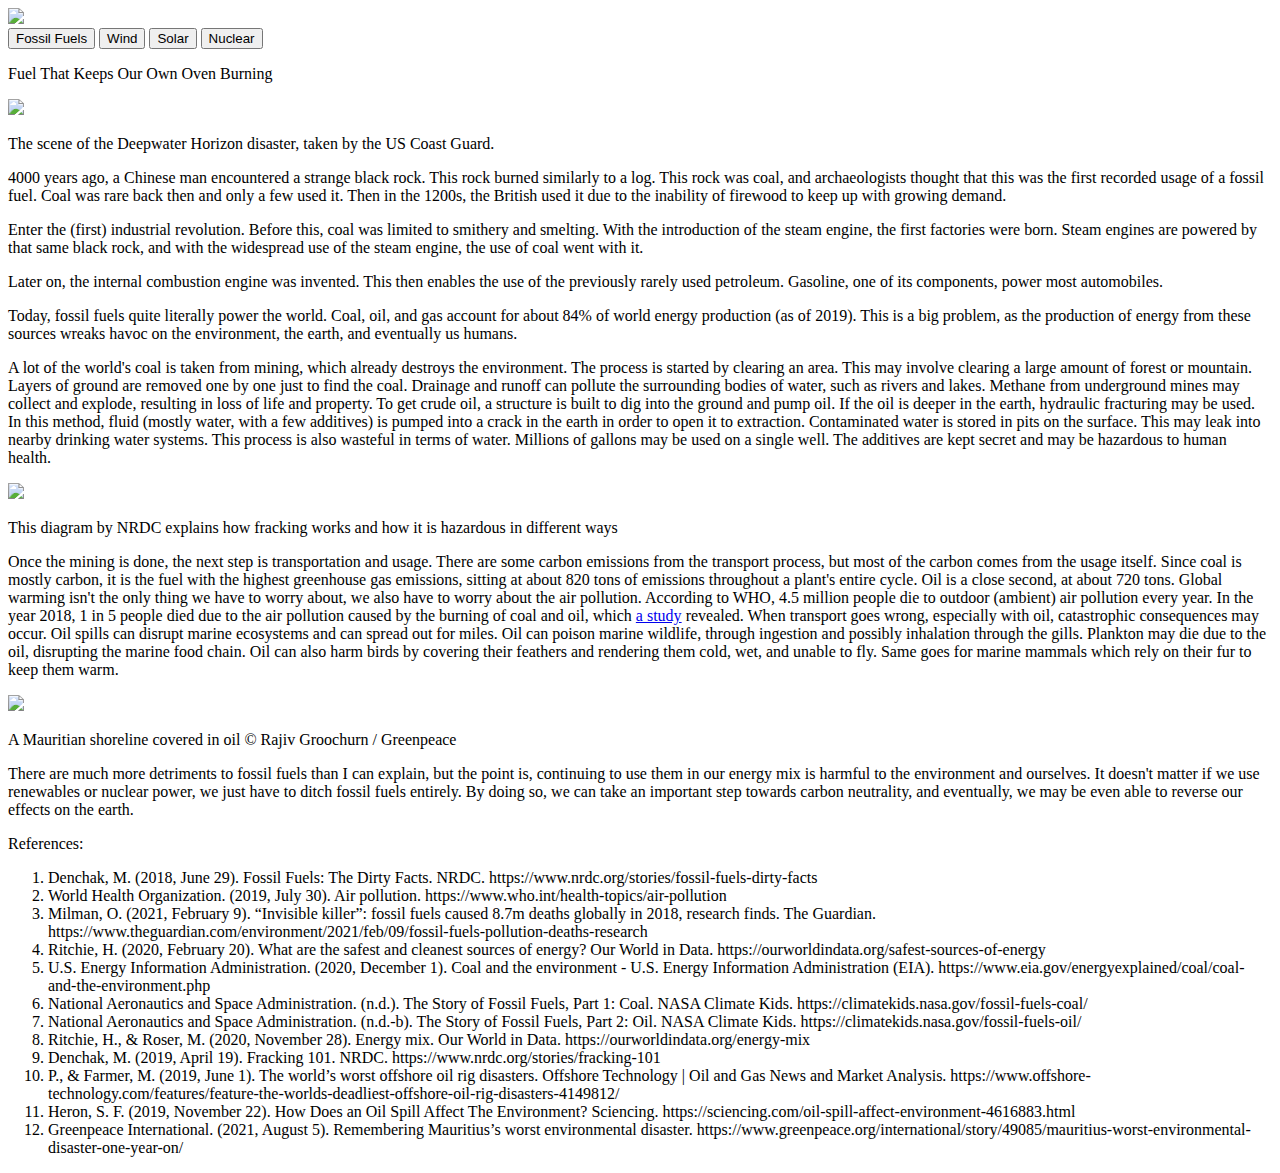
==== htdocs/subpage1.html @ cc93e7b8 "Reuploaded" ====
<!DOCTYPE html>
<html>
	<head>
		<title>Fuel That Keeps Our Own Oven Burning</title>
		<link rel="stylesheet" href="css/styles.css">
		<link rel="apple-touch-icon" sizes="180x180" href="images/apple-touch-icon.png">
		<link rel="icon" type="image/png" sizes="32x32" href="images/favicon-32x32.png">
		<link rel="icon" type="image/png" sizes="16x16" href="images/favicon-16x16.png">
		<link rel="manifest" href="images/site.webmanifest">
		<link rel="mask-icon" href="images/safari-pinned-tab.svg" color="#5bbad5">
		<link rel="shortcut icon" href="images/favicon.ico">
		<meta name="msapplication-TileColor" content="#da532c">
		<meta name="msapplication-config" content="images/browserconfig.xml">
		<meta name="theme-color" content="#ffffff">
		<meta charset="UTF-8">
		<meta name="author" content="Manalaysay, Myk Xian Carl M.">
		<meta name="keywords" content="Fossil Fuels, Coal, Oil, Disaster, Harms">
		<meta name="revised" content="17-11-2021">
	</head>
	<body>
		<header class="header">
			<div class="headercont"> 
				<a href="index.html"><img src="images/greenforward.png" class="logo"></a>
				<div class="nav">
					<a href="subpage1.html"><button class="navcont">Fossil Fuels</button></a>
					<button class="navcont">Wind</button>
					<button class="navcont">Solar</button>
					<button class="navcont">Nuclear</button>
				</div>
			</div>
		</header>
		
		<div class="subpagecont">
			<div class="headline">
				<p>Fuel That Keeps Our Own Oven Burning</p>
			</div>
			<img src="images/deepwater.jpg" class="headlinimg">
			<figcaption class="caption">
				<p>The scene of the Deepwater Horizon disaster, taken by the US Coast Guard.</p>
			</figcaption>
			<article class="articont">
				<p>4000 years ago, a Chinese man encountered a strange black rock. This rock burned similarly to a log. This rock was coal, and archaeologists thought that this was the first recorded usage of a fossil fuel.
				Coal was rare back then and only a few used it. Then in the 1200s, the British used it due to the inability of firewood to keep up with growing demand.</p>

				<p>Enter the (first) industrial revolution. Before this, coal was limited to smithery and smelting. With the introduction of the steam engine, the first factories were born.
				Steam engines are powered by that same black rock, and with the widespread use of the steam engine, the use of coal went with it.</p>

				<p>Later on, the internal combustion engine was invented. This then enables the use of the previously rarely used petroleum.
				Gasoline, one of its components, power most automobiles.</p>

				<p>Today, fossil fuels quite literally power the world. Coal, oil, and gas account for about 84% of world energy production (as of 2019). 
				This is a big problem, as the production of energy from these sources wreaks havoc on the environment, the earth, and eventually us humans.</p>

				<p>A lot of the world's coal is taken from mining, which already destroys the environment. The process is started by clearing an area. 
				This may involve clearing a large amount of forest or mountain. Layers of ground are removed one by one just to find the coal.
				Drainage and runoff can pollute the surrounding bodies of water, such as rivers and lakes. Methane from underground mines may collect and explode, resulting in loss of life and property.
				To get crude oil, a structure is built to dig into the ground and pump oil. If the oil is deeper in the earth, hydraulic fracturing may be used.
				In this method, fluid (mostly water, with a few additives) is pumped into a crack in the earth in order to open it to extraction.
				Contaminated water is stored in pits on the surface. This may leak into nearby drinking water systems. This process is also wasteful in terms of water.
				Millions of gallons may be used on a single well. The additives are kept secret and may be hazardous to human health.</p>
				
				<img class="chart" src="images/frackingnrdc.png">
				<p class="chartcaption">This diagram by NRDC explains how fracking works and how it is hazardous in different ways</p>
				
				<p>Once the mining is done, the next step is transportation and usage. There are some carbon emissions from the transport process, but most of the carbon comes from the usage itself.
				Since coal is mostly carbon, it is the fuel with the highest greenhouse gas emissions, sitting at about 820 tons of emissions throughout a plant's entire cycle. Oil is a close second, 
				at about 720 tons. Global warming isn't the only thing we have to worry about, we also have to worry about the air pollution. According to WHO, 4.5 million people die to outdoor (ambient)
				air pollution every year. In the year 2018, 1 in 5 people died due to the air pollution caused by the burning of coal and oil, which <a href="https://www.sciencedirect.com/science/article/abs/pii/S0013935121000487">a study</a> revealed.
				When transport goes wrong, especially with oil, catastrophic consequences may occur. Oil spills can disrupt marine ecosystems and can spread out for miles. Oil can poison marine wildlife,
				through ingestion and possibly inhalation through the gills. Plankton may die due to the oil, disrupting the marine food chain. Oil can also harm birds by covering their feathers and rendering them cold, wet, and unable to fly.
				Same goes for marine mammals which rely on their fur to keep them warm.</p>
				
				<img src="images/shorespill.jpg" class="chart">
				<p class="chartcaption">A Mauritian shoreline covered in oil © Rajiv Groochurn / Greenpeace</p>
				
				<p>There are much more detriments to fossil fuels than I can explain, but the point is, continuing to use them in our energy mix is harmful to the environment and ourselves.
				It doesn't matter if we use renewables or nuclear power, we just have to ditch fossil fuels entirely. By doing so, we can take an important step towards carbon neutrality, and eventually,
				we may be even able to reverse our effects on the earth.</p>				
			</article>
			
			<footer class="footer">
				<p>References:</p>
				<ol class="references">
					<li>Denchak, M. (2018, June 29). Fossil Fuels: The Dirty Facts. NRDC. https://www.nrdc.org/stories/fossil-fuels-dirty-facts</li>
					<li>World Health Organization. (2019, July 30). Air pollution. https://www.who.int/health-topics/air-pollution</li>
					<li>Milman, O. (2021, February 9). “Invisible killer”: fossil fuels caused 8.7m deaths globally in 2018, research finds. The Guardian. https://www.theguardian.com/environment/2021/feb/09/fossil-fuels-pollution-deaths-research</li>
					<li>Ritchie, H. (2020, February 20). What are the safest and cleanest sources of energy? Our World in Data. https://ourworldindata.org/safest-sources-of-energy</li>
					<li>U.S. Energy Information Administration. (2020, December 1). Coal and the environment - U.S. Energy Information Administration (EIA). https://www.eia.gov/energyexplained/coal/coal-and-the-environment.php</li>
					<li>National Aeronautics and Space Administration. (n.d.). The Story of Fossil Fuels, Part 1: Coal. NASA Climate Kids. https://climatekids.nasa.gov/fossil-fuels-coal/</li>
					<li>National Aeronautics and Space Administration. (n.d.-b). The Story of Fossil Fuels, Part 2: Oil. NASA Climate Kids. https://climatekids.nasa.gov/fossil-fuels-oil/</li>
					<li>Ritchie, H., &amp; Roser, M. (2020, November 28). Energy mix. Our World in Data. https://ourworldindata.org/energy-mix</li>
					<li>Denchak, M. (2019, April 19). Fracking 101. NRDC. https://www.nrdc.org/stories/fracking-101</li>
					<li>P., &amp; Farmer, M. (2019, June 1). The world’s worst offshore oil rig disasters. Offshore Technology | Oil and Gas News and Market Analysis. https://www.offshore-technology.com/features/feature-the-worlds-deadliest-offshore-oil-rig-disasters-4149812/</li>
					<li>Heron, S. F. (2019, November 22). How Does an Oil Spill Affect The Environment? Sciencing. https://sciencing.com/oil-spill-affect-environment-4616883.html</li>
					<li>Greenpeace International. (2021, August 5). Remembering Mauritius’s worst environmental disaster. https://www.greenpeace.org/international/story/49085/mauritius-worst-environmental-disaster-one-year-on/</li>
				</ol>
			</footer>
		</div>
	</body>
</html>
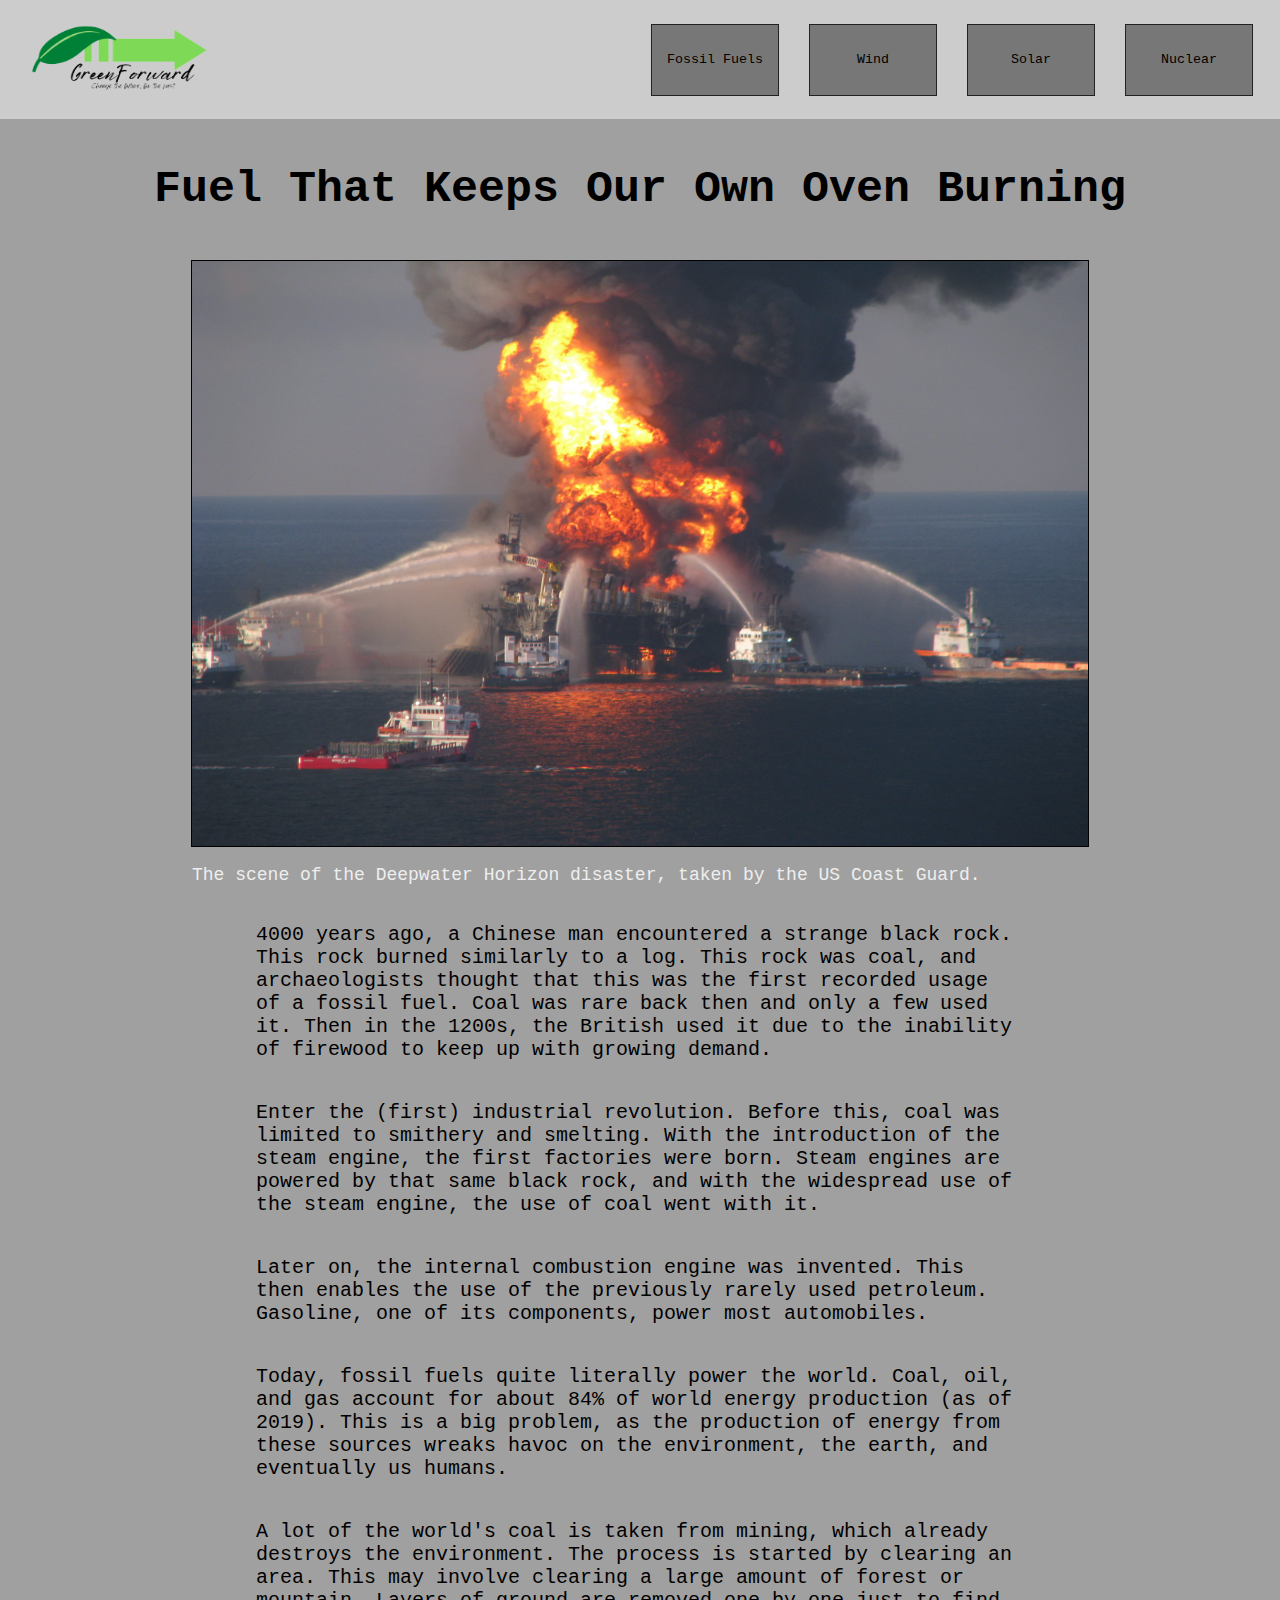
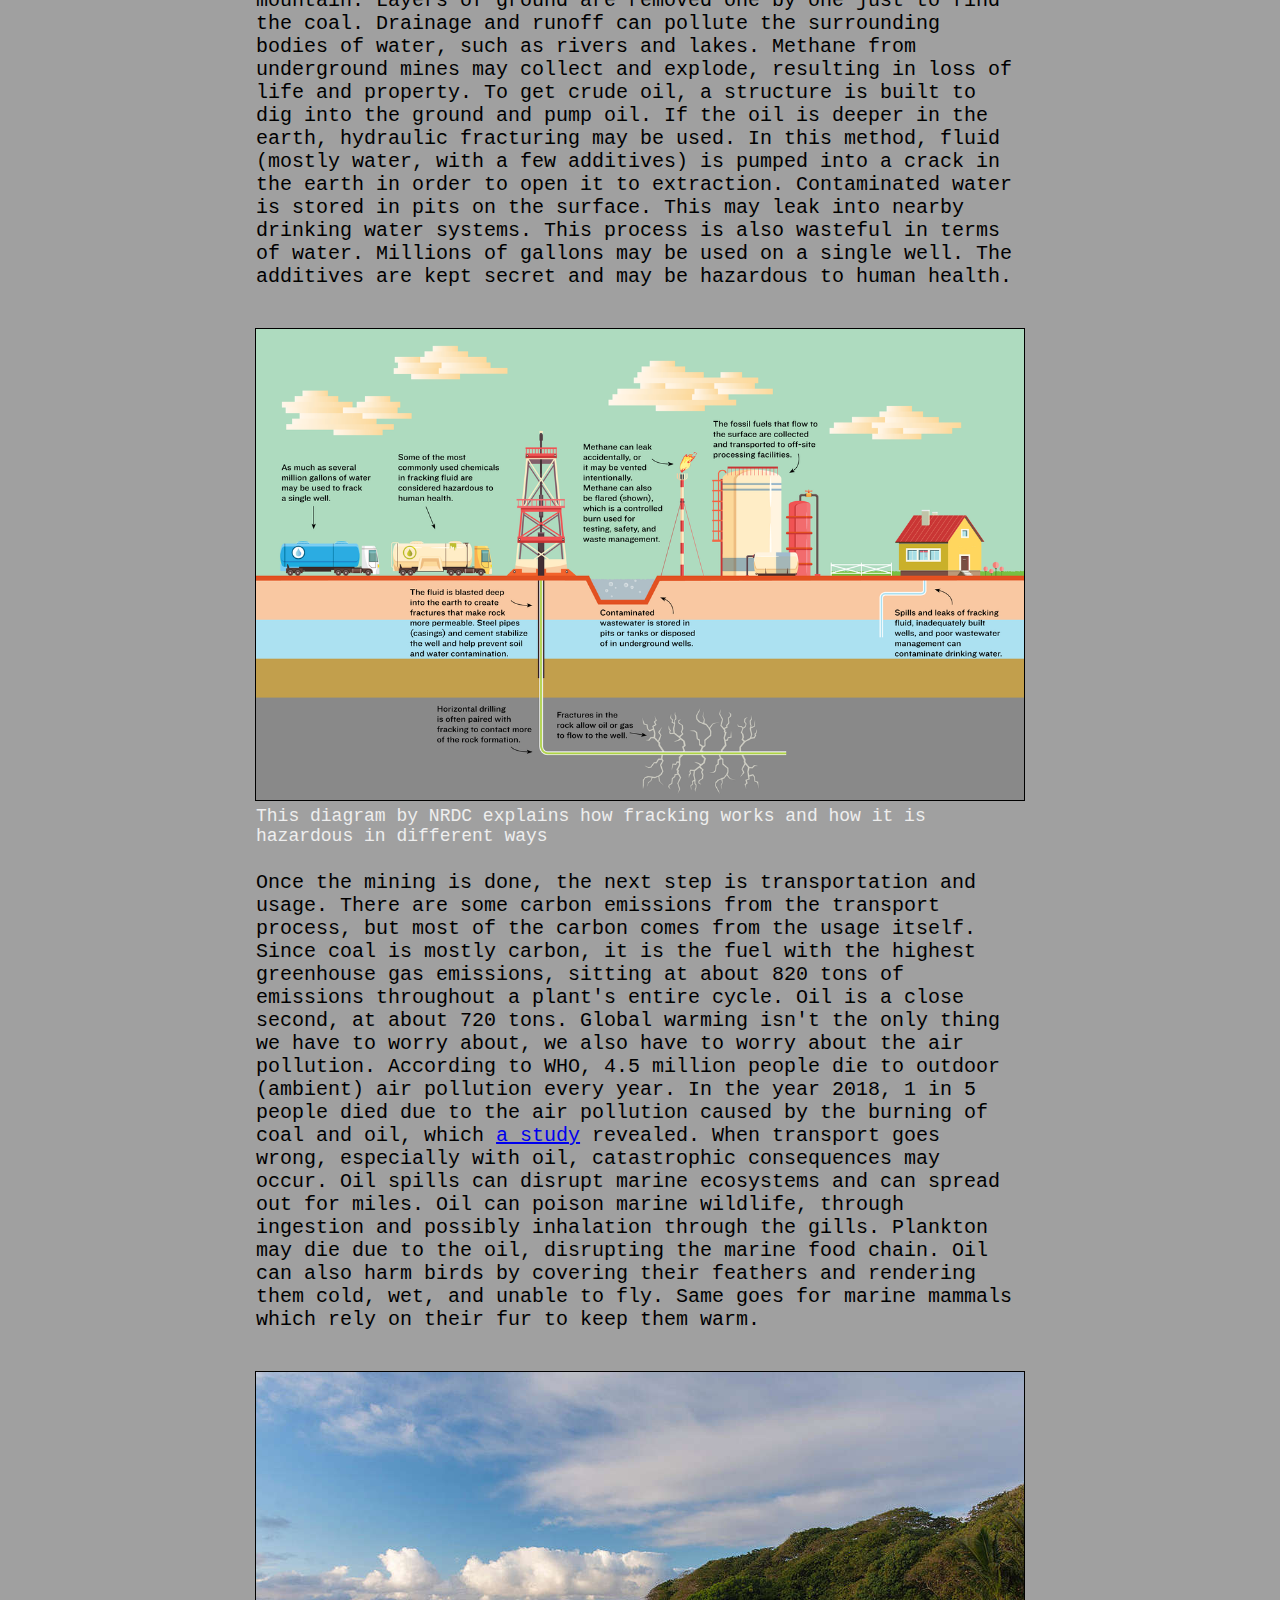
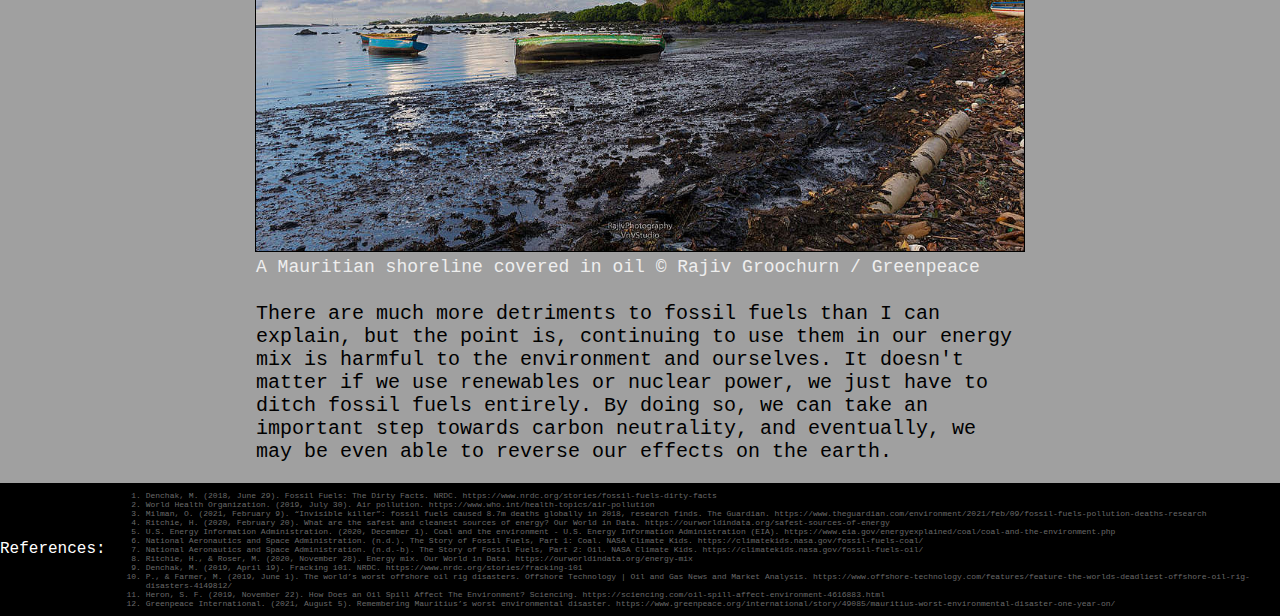
==== commit 355560aa: "Fixed File Paths" ====
--- a/htdocs/subpage1.html
+++ b/htdocs/subpage1.html
@@ -2,7 +2,7 @@
 <html>
 	<head>
 		<title>Fuel That Keeps Our Own Oven Burning</title>
-		<link rel="stylesheet" href="css/styles.css">
+		<link rel="stylesheet" href="../css/styles.css">
 		<link rel="apple-touch-icon" sizes="180x180" href="images/apple-touch-icon.png">
 		<link rel="icon" type="image/png" sizes="32x32" href="images/favicon-32x32.png">
 		<link rel="icon" type="image/png" sizes="16x16" href="images/favicon-16x16.png">
@@ -20,7 +20,7 @@
 	<body>
 		<header class="header">
 			<div class="headercont"> 
-				<a href="index.html"><img src="images/greenforward.png" class="logo"></a>
+				<a href="../index.html"><img src="../images/greenforward.png" class="logo"></a>
 				<div class="nav">
 					<a href="subpage1.html"><button class="navcont">Fossil Fuels</button></a>
 					<button class="navcont">Wind</button>
@@ -34,7 +34,7 @@
 			<div class="headline">
 				<p>Fuel That Keeps Our Own Oven Burning</p>
 			</div>
-			<img src="images/deepwater.jpg" class="headlinimg">
+			<img src="../images/deepwater.jpg" class="headlinimg">
 			<figcaption class="caption">
 				<p>The scene of the Deepwater Horizon disaster, taken by the US Coast Guard.</p>
 			</figcaption>
@@ -59,7 +59,7 @@
 				Contaminated water is stored in pits on the surface. This may leak into nearby drinking water systems. This process is also wasteful in terms of water.
 				Millions of gallons may be used on a single well. The additives are kept secret and may be hazardous to human health.</p>
 				
-				<img class="chart" src="images/frackingnrdc.png">
+				<img class="chart" src="../images/frackingnrdc.png">
 				<p class="chartcaption">This diagram by NRDC explains how fracking works and how it is hazardous in different ways</p>
 				
 				<p>Once the mining is done, the next step is transportation and usage. There are some carbon emissions from the transport process, but most of the carbon comes from the usage itself.
@@ -70,7 +70,7 @@
 				through ingestion and possibly inhalation through the gills. Plankton may die due to the oil, disrupting the marine food chain. Oil can also harm birds by covering their feathers and rendering them cold, wet, and unable to fly.
 				Same goes for marine mammals which rely on their fur to keep them warm.</p>
 				
-				<img src="images/shorespill.jpg" class="chart">
+				<img src="../images/shorespill.jpg" class="chart">
 				<p class="chartcaption">A Mauritian shoreline covered in oil © Rajiv Groochurn / Greenpeace</p>
 				
 				<p>There are much more detriments to fossil fuels than I can explain, but the point is, continuing to use them in our energy mix is harmful to the environment and ourselves.
@@ -97,4 +97,4 @@
 			</footer>
 		</div>
 	</body>
-</html>+</html>
--- a/css/styles.css
+++ b/css/styles.css
@@ -0,0 +1,274 @@
+body, html {
+	font-family:"Andalé Mono",Courier,monospace;
+	margin:0;
+	height:100%;
+}
+
+.header {
+	display:block;
+	background-color:#cccccc;
+	margin:0;
+}
+
+div.headercont {
+	display:flex;
+	flex-direction:row;
+	align-items:center;
+	justify-content:flex-start;
+	height:100%;
+	padding:12px;
+}
+
+img.logo {
+	height:10vh;
+	width:15vw;
+	flex-shrink:0;
+	margin-left:10px;
+}
+
+.navcont {
+	height:8vh;
+	width:10vw;
+	background-color:#777777;
+	text-align:center;
+	margin:0px 15px;
+	border:1px solid #222222;
+	transition-duration:0.5s;
+	font-family:"Andalé Mono",Courier,monospace;
+}
+
+.navcont:hover {
+	background-color:#555555;
+}
+
+.nav {
+	display:flex;
+	justify-content:flex-end;
+	align-items:center;
+	width:95vw;
+}
+
+.hero-image {
+  background-image:linear-gradient(rgba(0, 0, 0, 0.5), rgba(0, 0, 0, 0.2)), url(../images/shanghaismog.jpg);
+  height:75vh;
+  background-position: center;
+  background-repeat: no-repeat;
+  background-size: cover;
+  position: relative;
+}
+
+.hero-text {
+  text-align: center;
+  position: absolute;
+  top: 50%;
+  left: 50%;
+  transform: translate(-50%, -50%);
+  color: white;
+  font-size:25px;
+}
+
+.hero-text h1 {
+	font-size:50px;
+}
+
+.hero-text p {
+	color:black;
+	font-weight:bolder;
+}
+
+.learnmore {
+	text-align:center;
+	border:1px solid black;
+	color:#ffffff;
+	height:85vh;
+	display:flex;
+	flex-direction:column;
+	justify-content:center;
+	align-items:center;
+	font-size:45px;
+	background-image:linear-gradient(rgba(0,0,0,0.5),rgba(0,0,0,0.5)),url(../images/powerplant.jpg);
+	background-position:center;
+}
+
+.lmbutton {
+	background-color:#424242;
+	border:1px solid black;
+	text-align:center;
+	padding:10px;
+	font-size:28px;
+	transition-duration:0.5s;
+	font-family:"Andalé Mono",Courier,monospace;
+}
+
+.lmbutton:hover {
+	background-color:#888888;
+}
+
+/*alt refers to "alternatives" as in alternatives to coal energy*/
+
+.altheader {
+	font-size:40px;
+	grid-area:header;
+	text-align:center;
+}
+
+.altvidheader {
+	font-size:40px;
+	grid-area:vheader;
+	text-align:center;
+}
+
+.altname {
+	font-size:25px;
+	text-align:center;
+	grid-area:name;
+	margin:5px 5px;
+}
+
+.altdiv1 {
+	width:15vw;
+	text-align:center;
+	display:flex;
+	flex-direction:column;
+	justify-content:center;
+	margin:auto;
+	grid-area:wind;
+	border:1px solid black;
+	background-color:rgba(64, 64, 200, 0.5);
+	padding:10px;
+}
+
+.altdiv2 {
+	width:15vw;
+	text-align:center;
+	display:flex;
+	flex-direction:column;
+	justify-content:center;
+	margin:auto;
+	grid-area:sol;
+	border:1px solid black;
+	background-color:rgba(240, 128, 48, 0.6);
+	padding:10px;
+}
+
+.altdiv3 {
+	width:15vw;
+	text-align:center;
+	display:flex;
+	flex-direction:column;
+	justify-content:center;
+	margin:auto;
+	grid-area:nuc;
+	border:1px solid black;
+	background-color:rgba(153, 221, 153, 0.6);
+	padding:10px;
+}
+
+.altimg {
+	width:100%;
+	height:25vh;
+	border:1px solid black;
+	grid-area:img;
+}
+
+.altvid1 {
+	grid-area:one;
+	margin:auto;
+}
+
+.altvid2 {
+	grid-area:two;
+	margin:auto;
+}
+
+.altercontain {
+	display:grid;
+	grid-gap:10px;
+	width:100%;
+	background-image:linear-gradient(rgba(0,0,0,0.6),rgba(0,0,0,0.6)),url(../images/forestwwf.jpg);
+	background-position: center;
+	background-repeat: no-repeat;
+	background-size: cover;
+	grid-template-areas:
+		'header header header'
+		'name name name'
+		'img img img'
+		'wind sol nuc'
+		'vheader vheader vheader'
+		'one one one'
+		'two two two';
+	padding:30px 0px;
+	color:white;
+}
+
+.footer {
+	display:flex;
+	flex-direction:row;
+	justify-content:center;
+	align-items:center;
+	width:100%;
+	background-color:black;
+	color:white;
+}
+
+.references {
+	font-size:8px;
+	color:#696969;
+}
+
+/*subpage styles*/
+
+.subpagecont {
+	display:flex;
+	background-color:#a0a0a0;
+	flex-direction:column;
+	justify-content:space-between;
+	align-items:center;
+}
+
+.headline {
+	font-size:45px;
+	text-align:center;
+	color:black;
+	font-weight:bolder;
+}
+
+.headlinimg {
+	width:70vw;
+	height:65vh;
+	border:1px solid black;
+}
+
+iframe {
+	margin:10px;
+}
+
+.caption {
+	width:70vw;
+	font-size:2vh;
+	color:#eeeeee;
+}
+
+.articont{
+	font-size:20px;
+	width:60vw;
+	display:flex;
+	flex-direction:column;
+	justify-content:center;
+	align-items:center;
+}
+
+.chart{
+	width:100%;
+	border:1px solid black;
+	margin:20px;
+	margin-bottom:0px;
+}
+
+.chartcaption{
+	width:100%;
+	font-size:2vh;
+	color:#eeeeee;
+	margin:5px;
+	text-align:left;
+}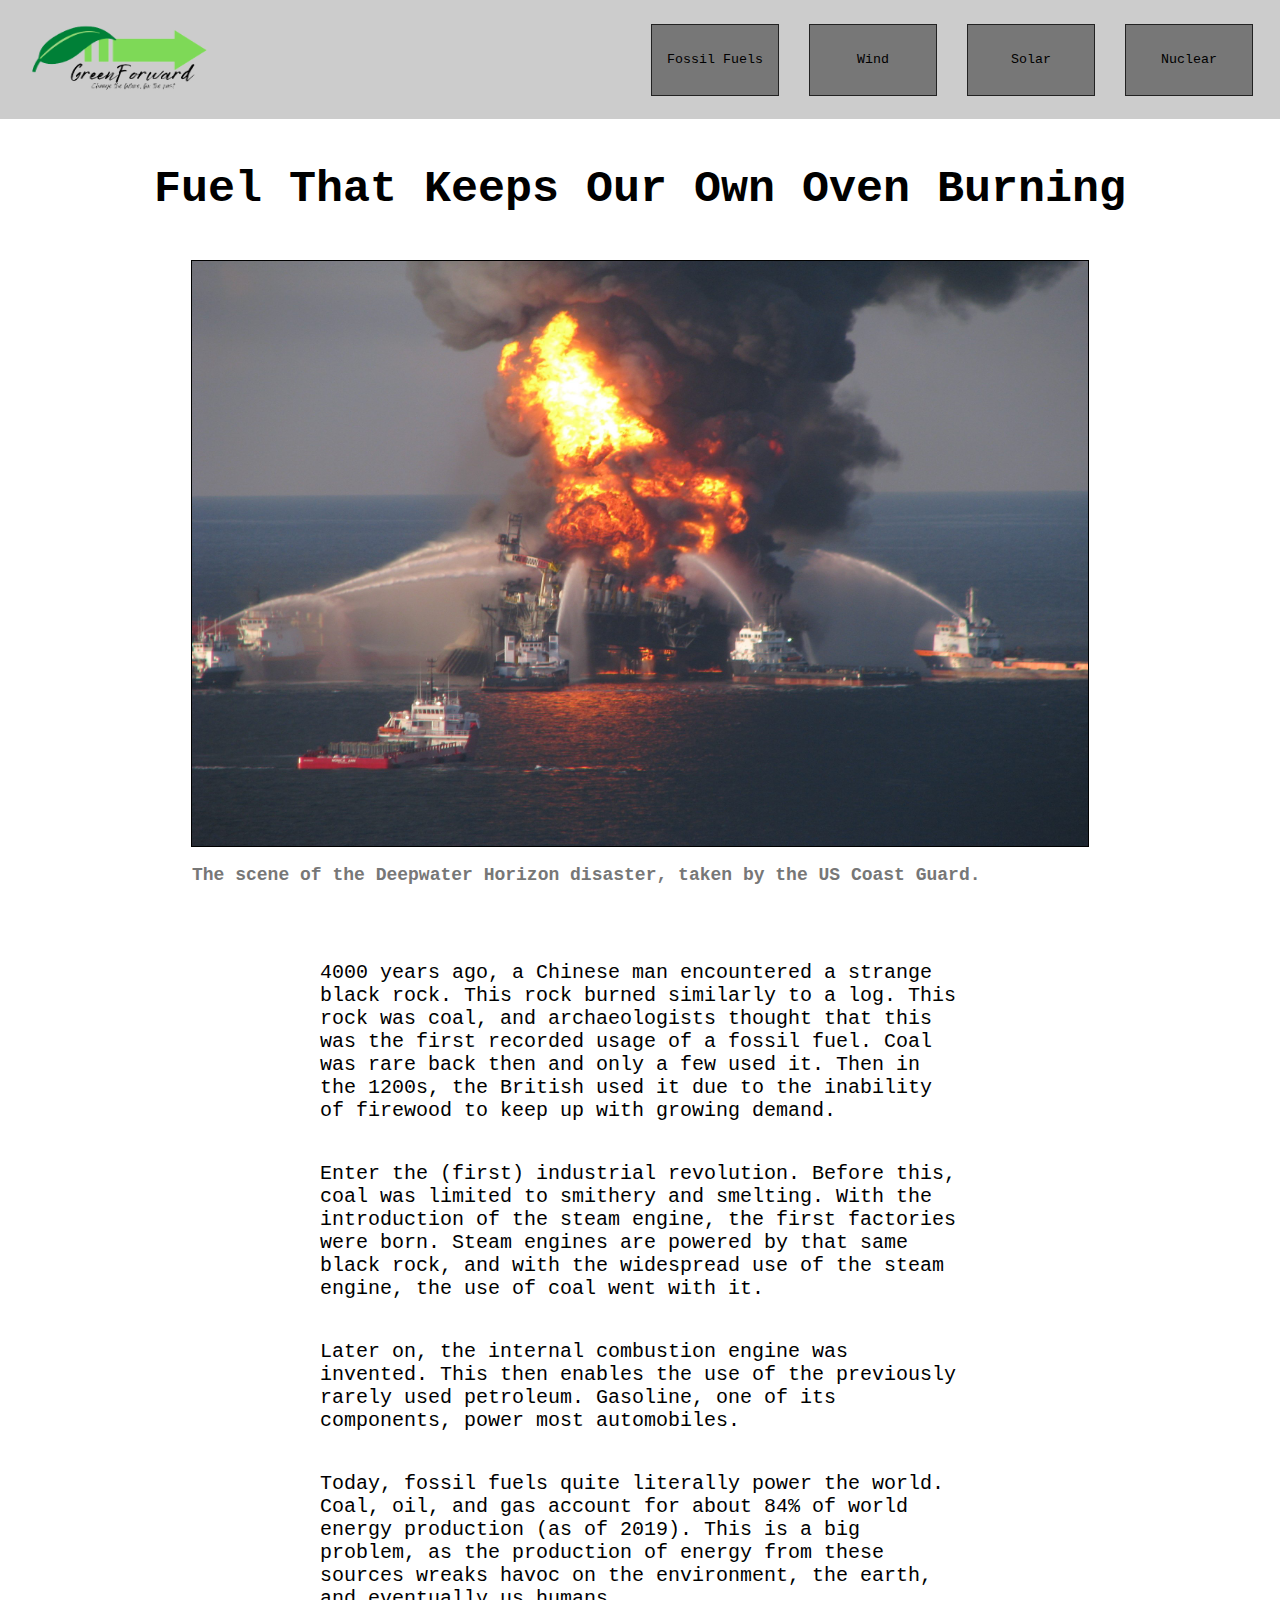
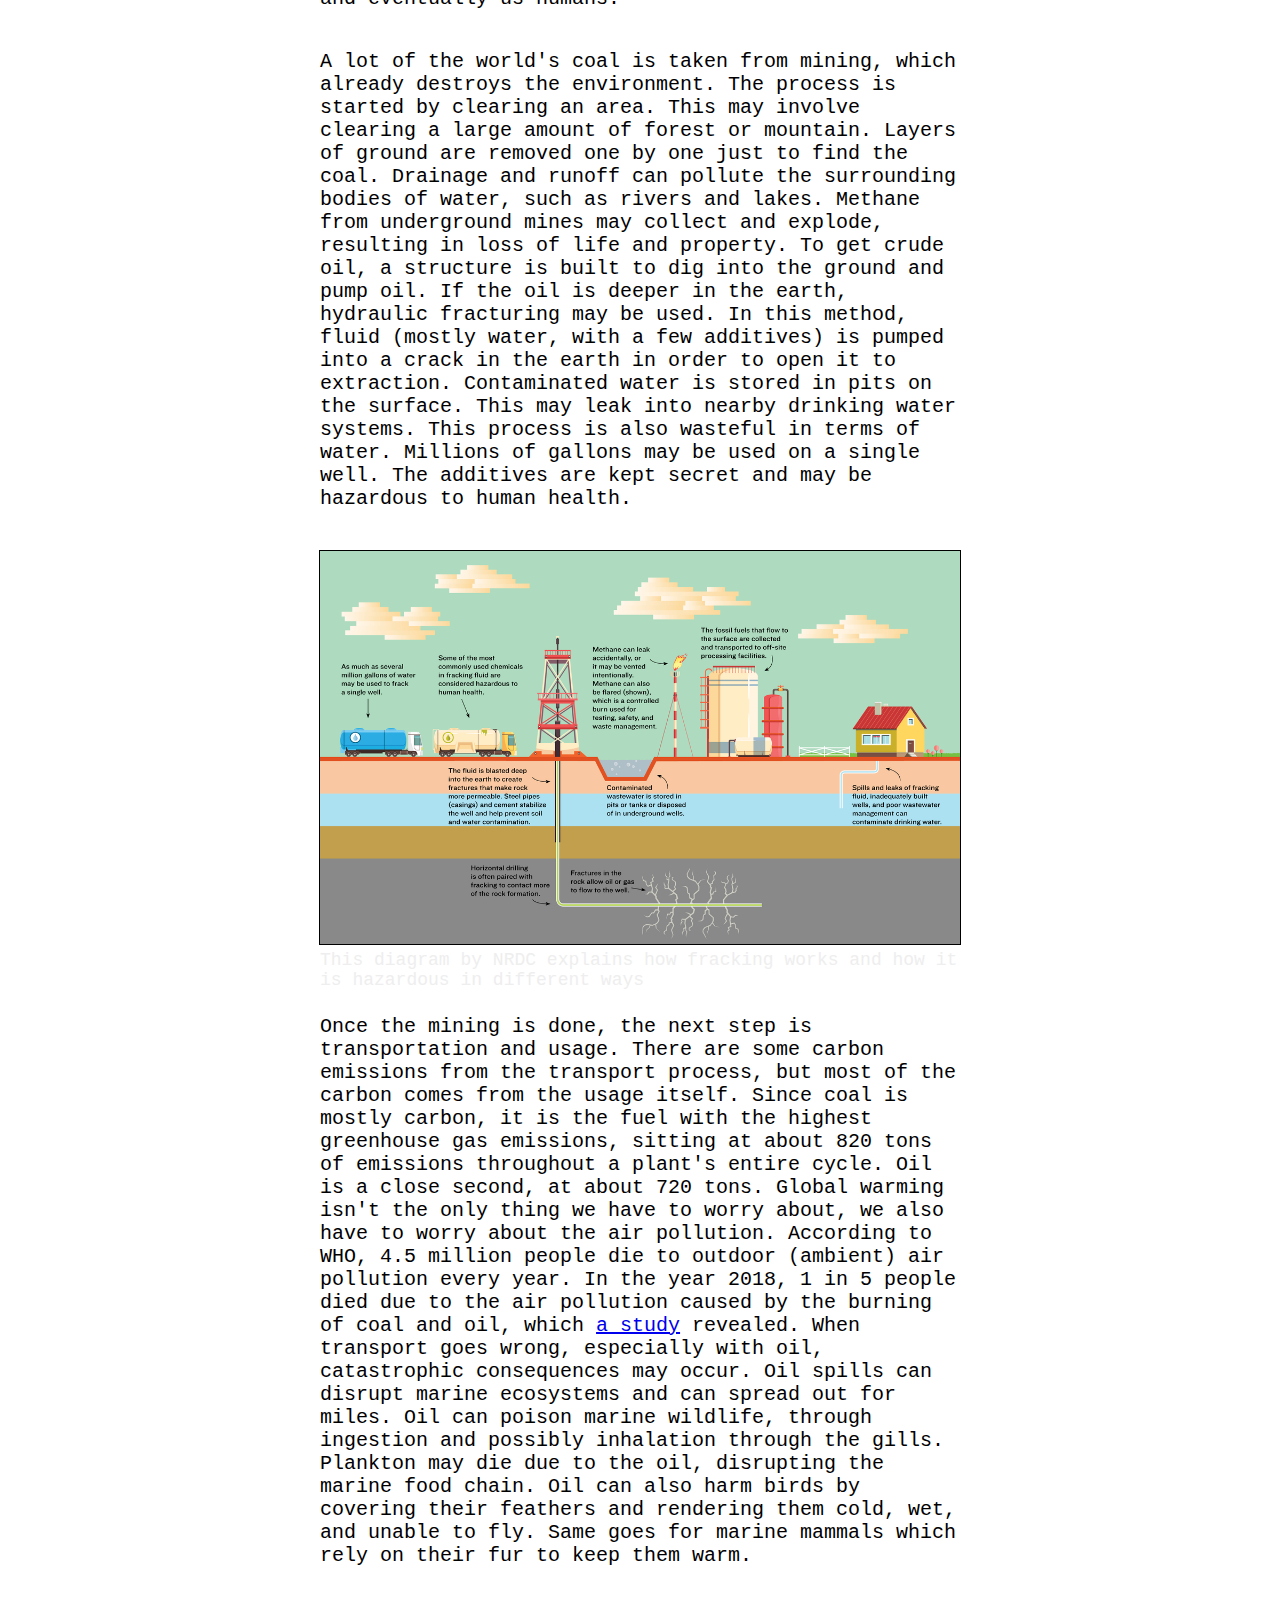
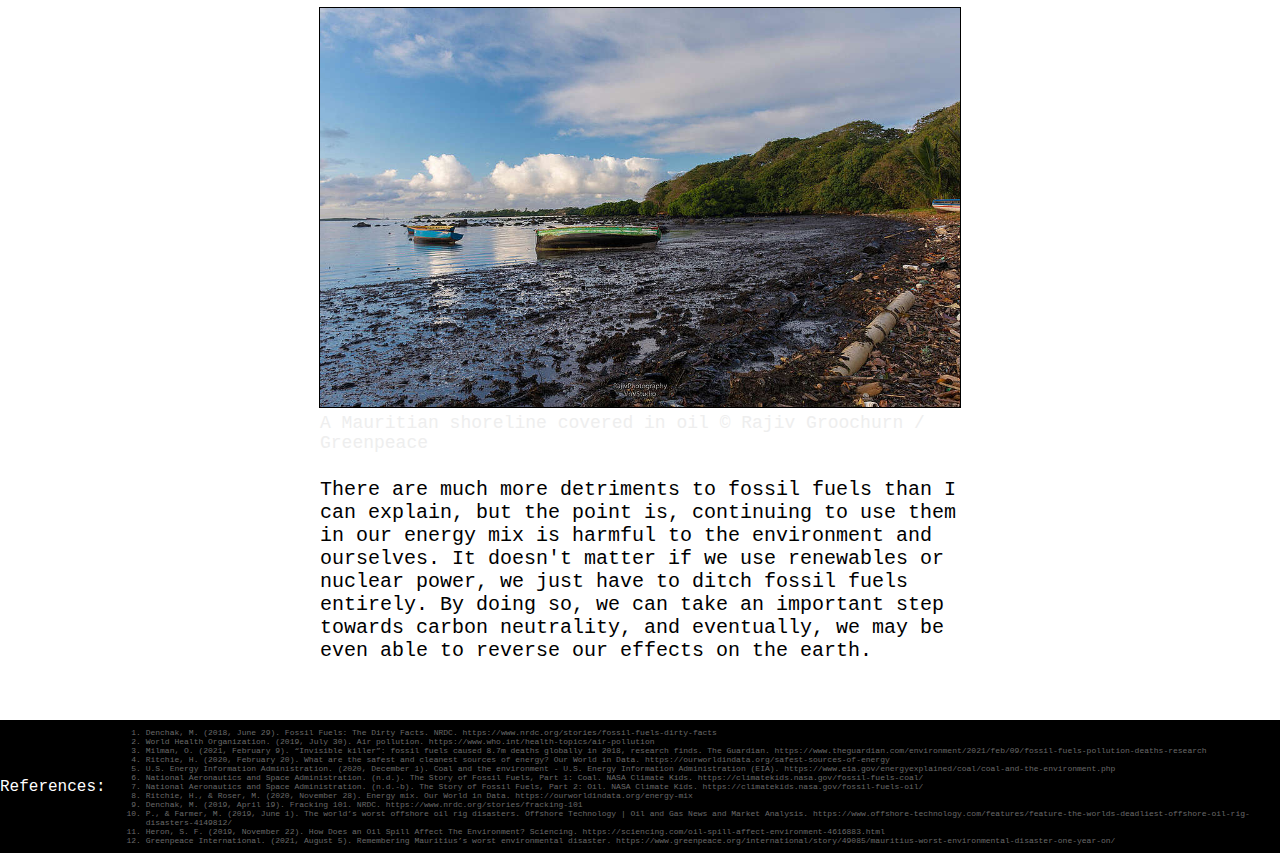
==== commit bc66d1f0: "Update subpage1.html" ====
--- a/htdocs/subpage1.html
+++ b/htdocs/subpage1.html
@@ -21,12 +21,12 @@
 		<header class="header">
 			<div class="headercont"> 
 				<a href="../index.html"><img src="../images/greenforward.png" class="logo"></a>
-				<div class="nav">
+				<nav class="nav">
 					<a href="subpage1.html"><button class="navcont">Fossil Fuels</button></a>
 					<button class="navcont">Wind</button>
 					<button class="navcont">Solar</button>
 					<button class="navcont">Nuclear</button>
-				</div>
+				</nav>
 			</div>
 		</header>
 		
--- a/css/styles.css
+++ b/css/styles.css
@@ -2,6 +2,24 @@
 	font-family:"Andalé Mono",Courier,monospace;
 	margin:0;
 	height:100%;
+}
+
+table {
+	border:3px solid gray;
+	border-collapse:collapse;
+}
+
+td,th {
+	padding:1vw;
+	border-bottom:1px solid black;
+}
+
+td:nth-child(odd),th:nth-child(odd){
+	background-color:lightgreen;
+}
+
+td:nth-child(even),th:nth-child(even){
+	background-color:tomato;
 }
 
 .header {
@@ -46,6 +64,7 @@
 	justify-content:flex-end;
 	align-items:center;
 	width:95vw;
+	position:sticky;
 }
 
 .hero-image {
@@ -220,10 +239,10 @@
 
 .subpagecont {
 	display:flex;
-	background-color:#a0a0a0;
 	flex-direction:column;
 	justify-content:space-between;
 	align-items:center;
+	position:relative;
 }
 
 .headline {
@@ -231,12 +250,14 @@
 	text-align:center;
 	color:black;
 	font-weight:bolder;
+	z-index:1;
 }
 
 .headlinimg {
 	width:70vw;
 	height:65vh;
 	border:1px solid black;
+	z-index:1;
 }
 
 iframe {
@@ -246,16 +267,26 @@
 .caption {
 	width:70vw;
 	font-size:2vh;
-	color:#eeeeee;
+	color:#777777;
+	font-weight:bold;
 }
 
 .articont{
 	font-size:20px;
-	width:60vw;
-	display:flex;
-	flex-direction:column;
-	justify-content:center;
-	align-items:center;
+	width:50vw;
+	display:flex;
+	flex-direction:column;
+	justify-content:center;
+	align-items:center;
+	z-index:5;
+	margin-bottom:3vw;
+	margin-top:3vw;
+}
+
+.sheader{
+	font-size:25px;
+	text-align:center;
+	font-weight:bold;
 }
 
 .chart{
@@ -271,4 +302,191 @@
 	color:#eeeeee;
 	margin:5px;
 	text-align:left;
-}+}
+
+.coalplant{
+	position:absolute;
+	bottom:0;
+	right:68vw;
+	background:url('../images/Powerplant.svg') no-repeat -1vw 4.3vw;
+	filter: brightness(50%);
+	z-index:3;
+	width:31.3vw;
+	height:20vw;
+	padding:0;
+}
+
+@keyframes vapor{
+	0% {bottom:20vh;}
+	10% {opacity:30%; bottom:40vh;}
+	20% {opacity:45%; bottom:60vh;}
+	30% {bottom:80vh; transform:scale(1.1);}
+	40% {bottom:100vh; transform:scale(1.2);}
+	50% {bottom:120vh; transform:scale(1.3));}
+	60% {bottom:140vh; transform:scale(1.4);}
+	70% {bottom:160vh; transform:scale(1.5); opacity:30%}
+	80% {bottom:180vh; transform:scale(1.6); opacity:15%}
+	90% {bottom:200vh; transform:scale(1.7); opacity:7.5%}
+	100% {bottom:220vh; transform:scale(1.8); opacity:0%;}
+}
+
+.smoke{
+	position:absolute;
+	bottom:0;
+	right:70vw;
+	background:url('../images/smoke2.svg') no-repeat -1vw 4.3vw;
+	filter: brightness(50%);
+	z-index:2;
+	width:30vw;
+	height:30vw;
+	padding:0;
+	opacity:0%;
+	animation: vapor 15s linear 0s infinite normal;
+}
+
+@keyframes rotation{
+	from{transform:rotate(0deg);}
+	to{transform:rotate(360deg);}
+}
+
+.pole{
+	position:absolute;
+	bottom:0;
+	right:43.2vw;
+	background:url('../images/pole.svg') no-repeat -1vw 4.3vw;
+	z-index:1;
+	width:31.3vw;
+	height:20vw;
+	padding:0;
+	filter:brightness(80%);
+}
+
+.mill{
+	position:absolute;
+	bottom:3vw;
+	right:58.2vw;
+	background:url('../images/mill.svg') no-repeat -3px -7px;
+	background-size:cover;
+	z-index:2;
+	width:20vw;
+	height:20vw;
+	padding:0;
+	animation: rotation 20s linear 0s infinite normal;
+	filter:brightness(80%);
+}
+
+.hill {
+	position:absolute;
+	bottom:0vw;
+	background:url('../images/hills.svg') no-repeat;
+	background-size:cover;
+	z-index:0;
+	width:100%;
+	height:40vw;
+	padding:0;
+	filter:brightness(80%);
+}
+
+.panelr1 {
+	position:relative;
+	bottom:0vw;
+	left:2.5vw;
+	background:url('../images/panel.svg') repeat-x center;
+	z-index:3;
+	width:90vw;
+	height:10vw;
+	padding:0;
+	transform:skew(20deg);
+	filter:brightness(70%);
+	margin:0;
+	padding:0;
+}
+
+.panelr2 {
+	position:absolute;
+	bottom:1vw;
+	right:8vw;
+	background:url('../images/panel.svg') repeat-x center;
+	z-index:2;
+	width:90vw;
+	height:10vw;
+	padding:0;
+	transform:skew(20deg);
+	filter:brightness(60%);
+}
+
+.panelr3 {
+	position:absolute;
+	bottom:2vw;
+	left:2.5vw;
+	background:url('../images/panel.svg') repeat-x center;
+	z-index:1;
+	width:90vw;
+	height:10vw;
+	padding:0;
+	transform:skew(20deg);
+	filter:brightness(50%);
+}
+
+.sun {
+	position:absolute;
+	top:49.8vw;
+	right:24.9vw;
+	background:url('../images/sun.svg') no-repeat center;
+	background-size:cover;
+	z-index:0;
+	width:10vw;
+	height:10vw;
+	padding:0;
+}
+
+.rays{
+	position:absolute;
+	top:40vw;
+	left:54.1vw;
+	background:url('../images/rays.svg') no-repeat center;
+	background-size:cover;
+	z-index:0;
+	width:30vw;
+	height:30vw;
+	padding:0;
+	animation: rotation 30s linear 0s infinite normal;
+	filter:brightness(100%);
+}
+
+.nucplant{
+	position:absolute;
+	bottom:-9.1vw;
+	right:68vw;
+	background:url('../images/nuclearplant.svg') no-repeat -1vw 4.3vw;
+	z-index:3;
+	width:32vw;
+	height:30vw;
+	padding:0;
+}
+
+.vapor1{
+	position:absolute;
+	bottom:-60vw;
+	right:68vw;
+	background:url('../images/vapor3.svg') no-repeat;
+	z-index:2;
+	width:30vw;
+	height:30vw;
+	padding:0;
+	opacity:0%;
+	animation: vapor 15s linear 0s infinite normal;
+}
+
+.vapor2{
+	position:absolute;
+	bottom:-60vw;
+	right:55vw;
+	background:url('../images/vapor2.svg') no-repeat;
+	z-index:2;
+	width:30vw;
+	height:30vw;
+	padding:0;
+	opacity:0%;
+	animation: vapor 15s linear 3s infinite normal;
+}
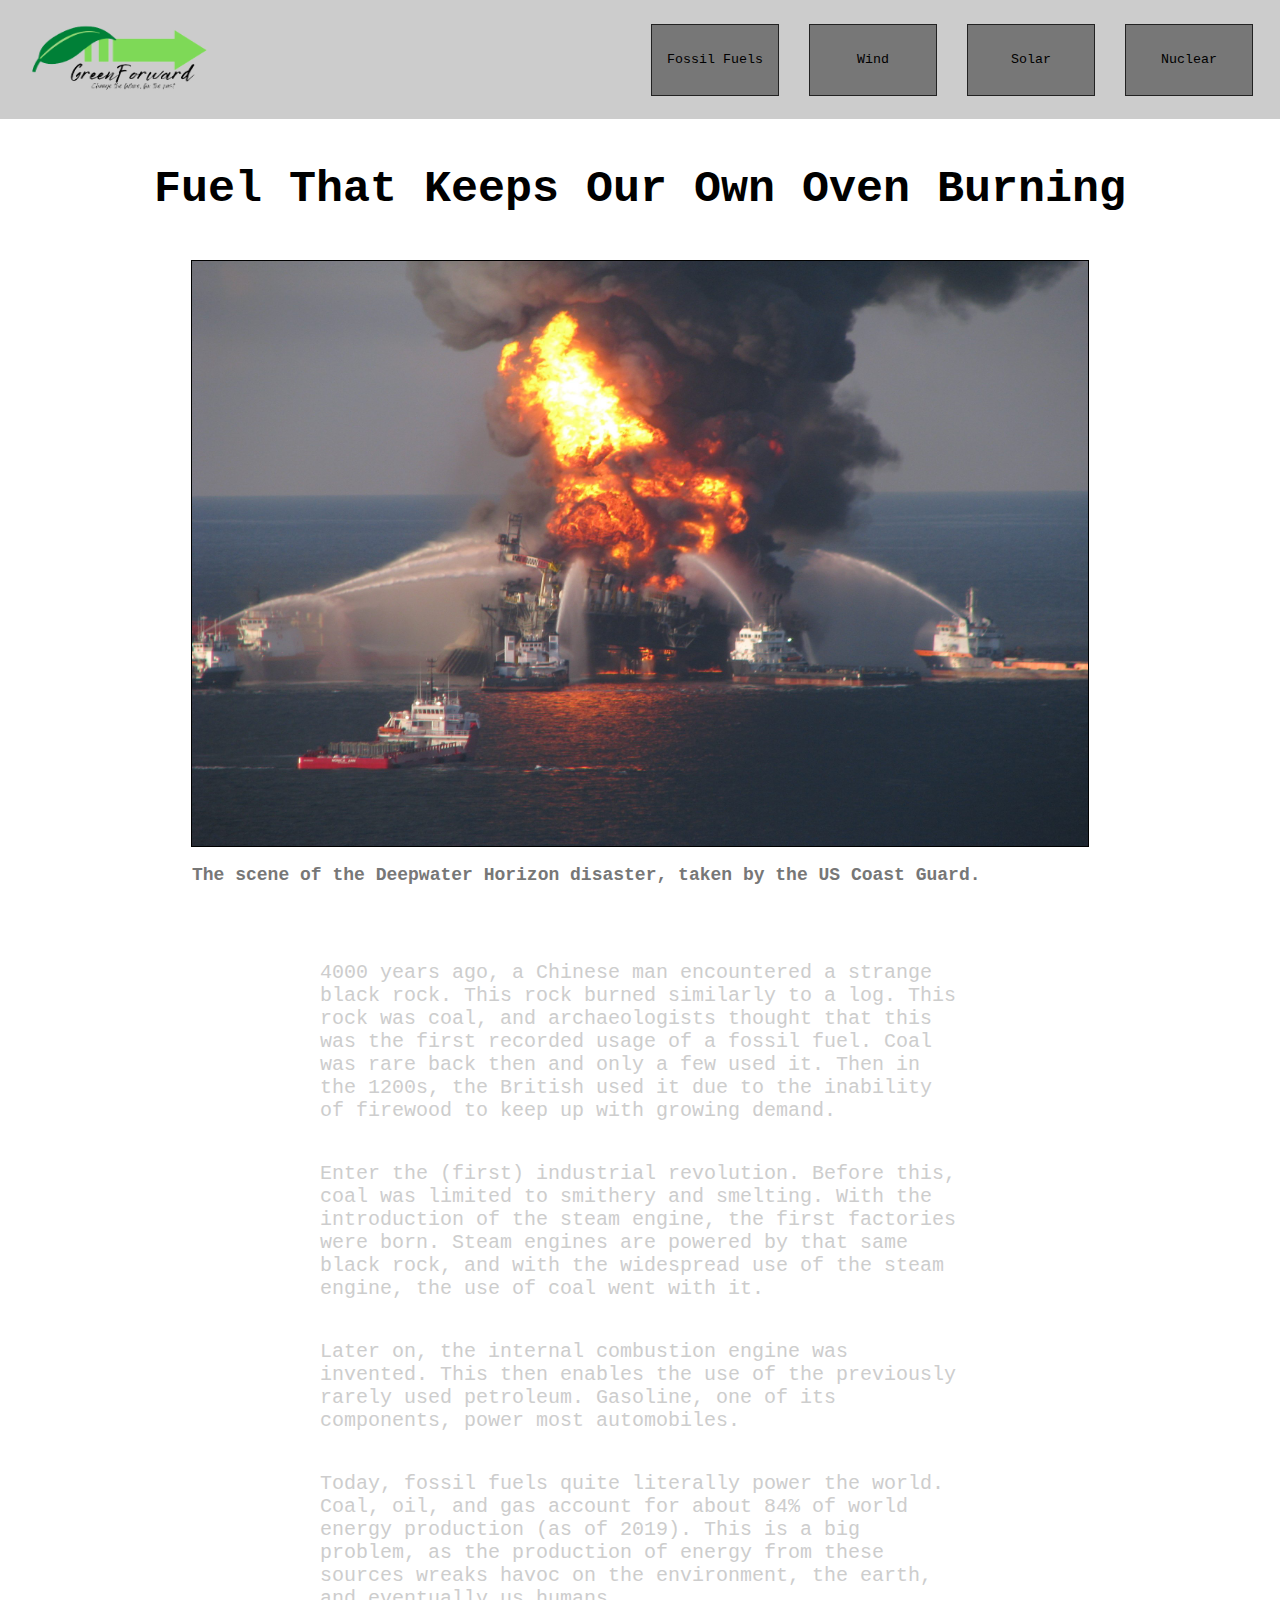
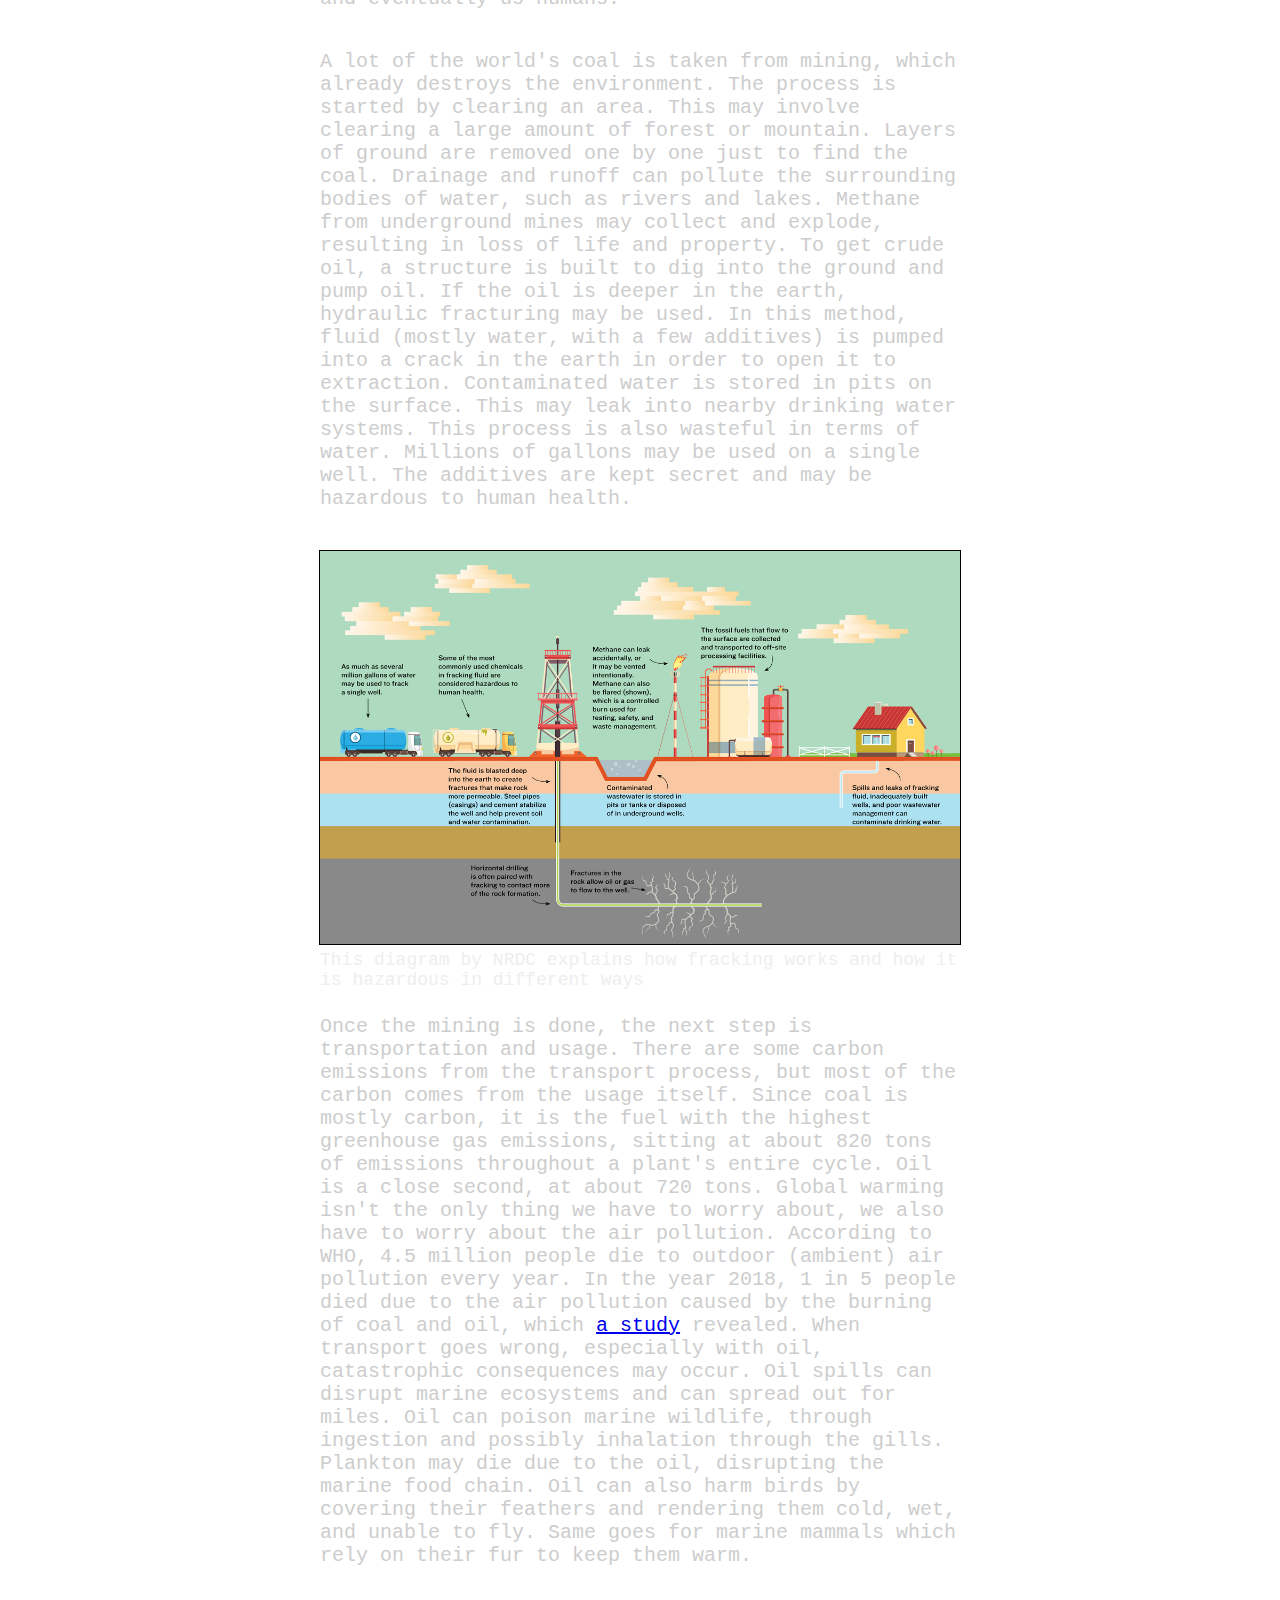
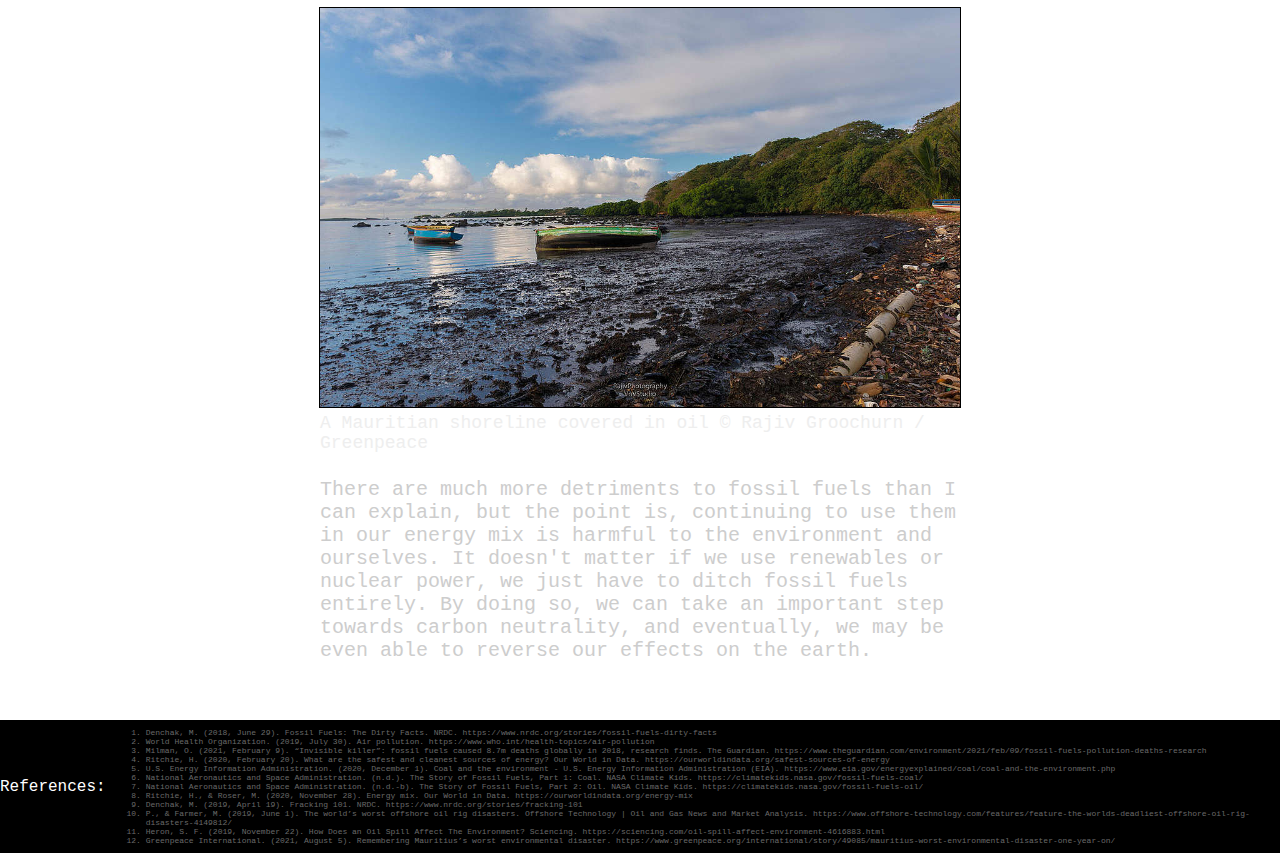
==== commit 3775af49: "Update subpage1.html" ====
--- a/htdocs/subpage1.html
+++ b/htdocs/subpage1.html
@@ -23,14 +23,14 @@
 				<a href="../index.html"><img src="../images/greenforward.png" class="logo"></a>
 				<nav class="nav">
 					<a href="subpage1.html"><button class="navcont">Fossil Fuels</button></a>
-					<button class="navcont">Wind</button>
-					<button class="navcont">Solar</button>
-					<button class="navcont">Nuclear</button>
+					<a href="subpage2.html"><button class="navcont">Wind</button></a>
+					<a href="subpage3.html"><button class="navcont">Solar</button></a>
+					<a href="subpage4.html"><button class="navcont">Nuclear</button></a>
 				</nav>
 			</div>
 		</header>
 		
-		<div class="subpagecont">
+		<div class="subpagecont" style="background-image: url('../images/coalbg.svg'); background-size:cover; background-position:center; background-origin:margin; color:#cdcdcd;">
 			<div class="headline">
 				<p>Fuel That Keeps Our Own Oven Burning</p>
 			</div>
--- a/css/styles.css
+++ b/css/styles.css
@@ -353,7 +353,7 @@
 	position:absolute;
 	bottom:0;
 	right:43.2vw;
-	background:url('../images/pole.svg') no-repeat -1vw 4.3vw;
+	background:url('../images/Pole.svg') no-repeat -1vw 4.3vw;
 	z-index:1;
 	width:31.3vw;
 	height:20vw;
@@ -378,7 +378,7 @@
 .hill {
 	position:absolute;
 	bottom:0vw;
-	background:url('../images/hills.svg') no-repeat;
+	background:url('../images/Hills.svg') no-repeat;
 	background-size:cover;
 	z-index:0;
 	width:100%;
@@ -391,7 +391,7 @@
 	position:relative;
 	bottom:0vw;
 	left:2.5vw;
-	background:url('../images/panel.svg') repeat-x center;
+	background:url('../images/Panel.svg') repeat-x center;
 	z-index:3;
 	width:90vw;
 	height:10vw;
@@ -406,7 +406,7 @@
 	position:absolute;
 	bottom:1vw;
 	right:8vw;
-	background:url('../images/panel.svg') repeat-x center;
+	background:url('../images/Panel.svg') repeat-x center;
 	z-index:2;
 	width:90vw;
 	height:10vw;
@@ -419,7 +419,7 @@
 	position:absolute;
 	bottom:2vw;
 	left:2.5vw;
-	background:url('../images/panel.svg') repeat-x center;
+	background:url('../images/Panel.svg') repeat-x center;
 	z-index:1;
 	width:90vw;
 	height:10vw;
@@ -444,7 +444,7 @@
 	position:absolute;
 	top:40vw;
 	left:54.1vw;
-	background:url('../images/rays.svg') no-repeat center;
+	background:url('../images/Rays.svg') no-repeat center;
 	background-size:cover;
 	z-index:0;
 	width:30vw;
@@ -458,7 +458,7 @@
 	position:absolute;
 	bottom:-9.1vw;
 	right:68vw;
-	background:url('../images/nuclearplant.svg') no-repeat -1vw 4.3vw;
+	background:url('../images/Nuclearplant.svg') no-repeat -1vw 4.3vw;
 	z-index:3;
 	width:32vw;
 	height:30vw;
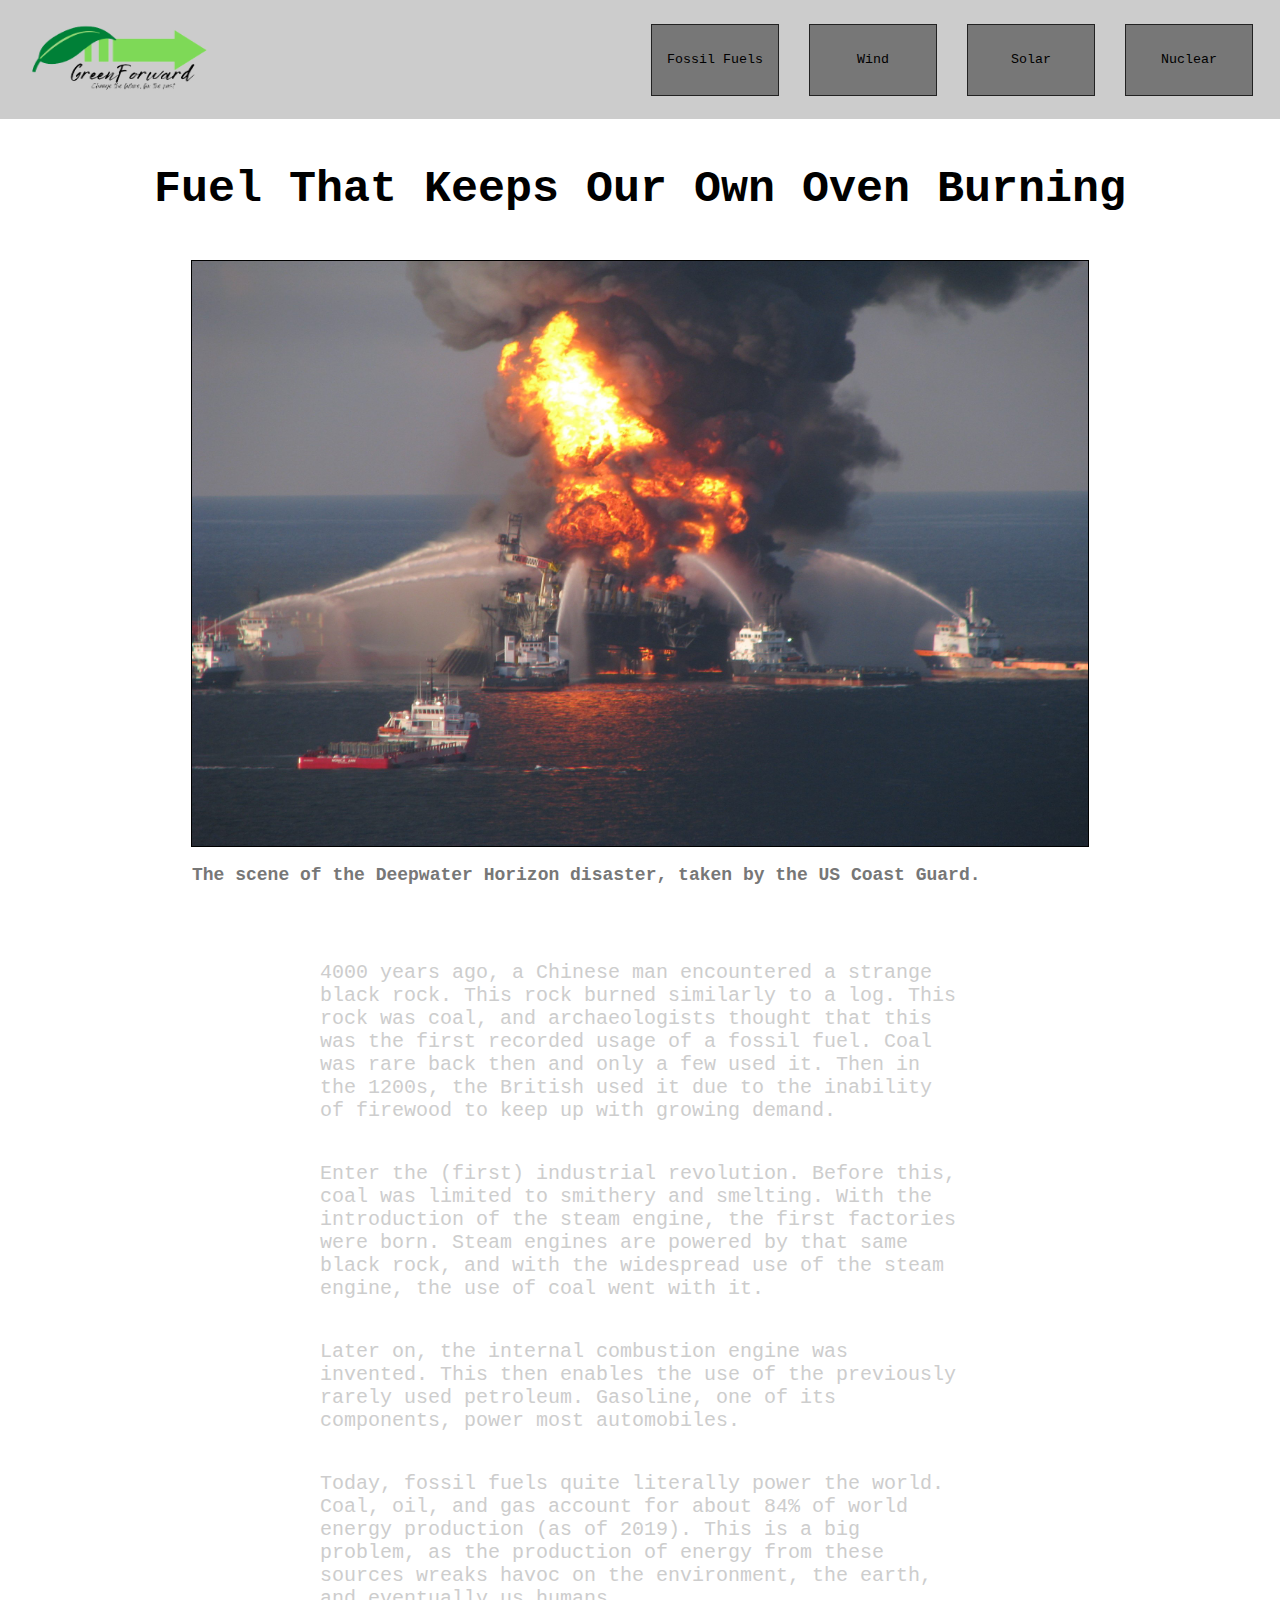
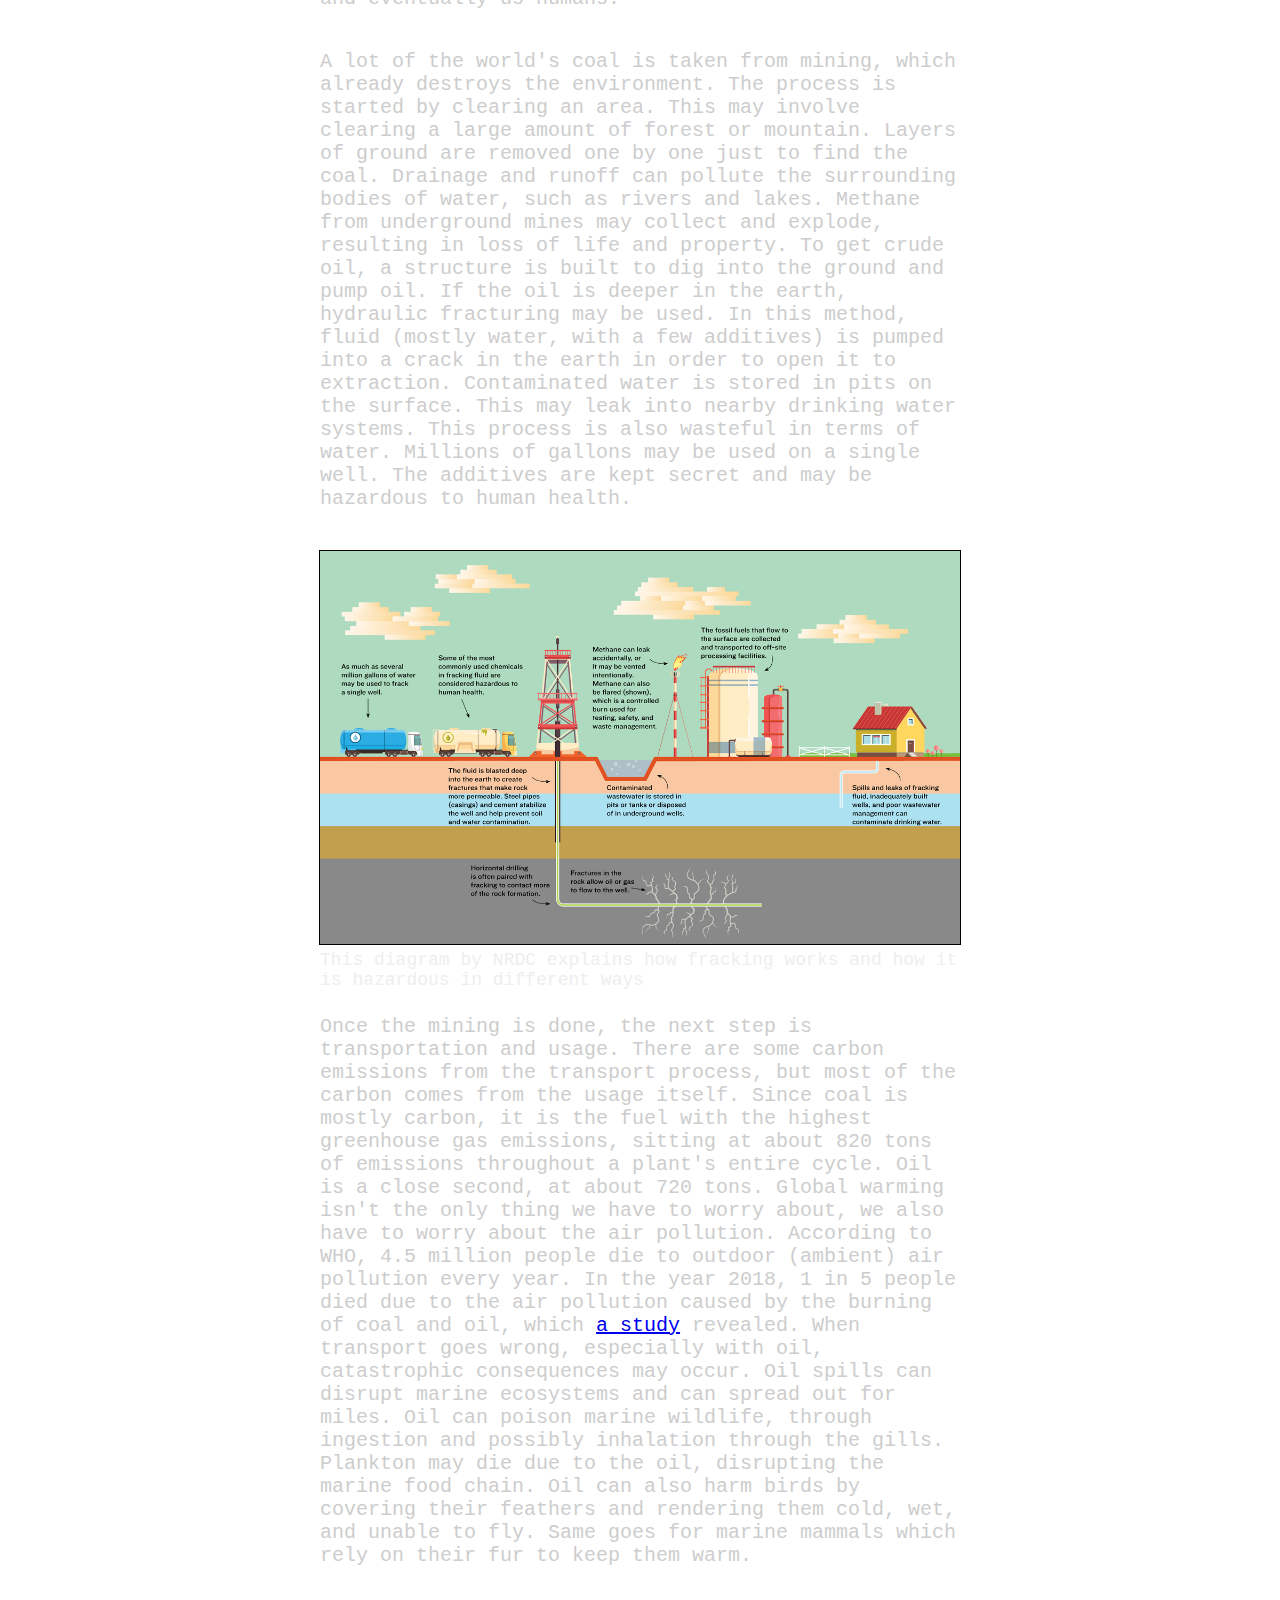
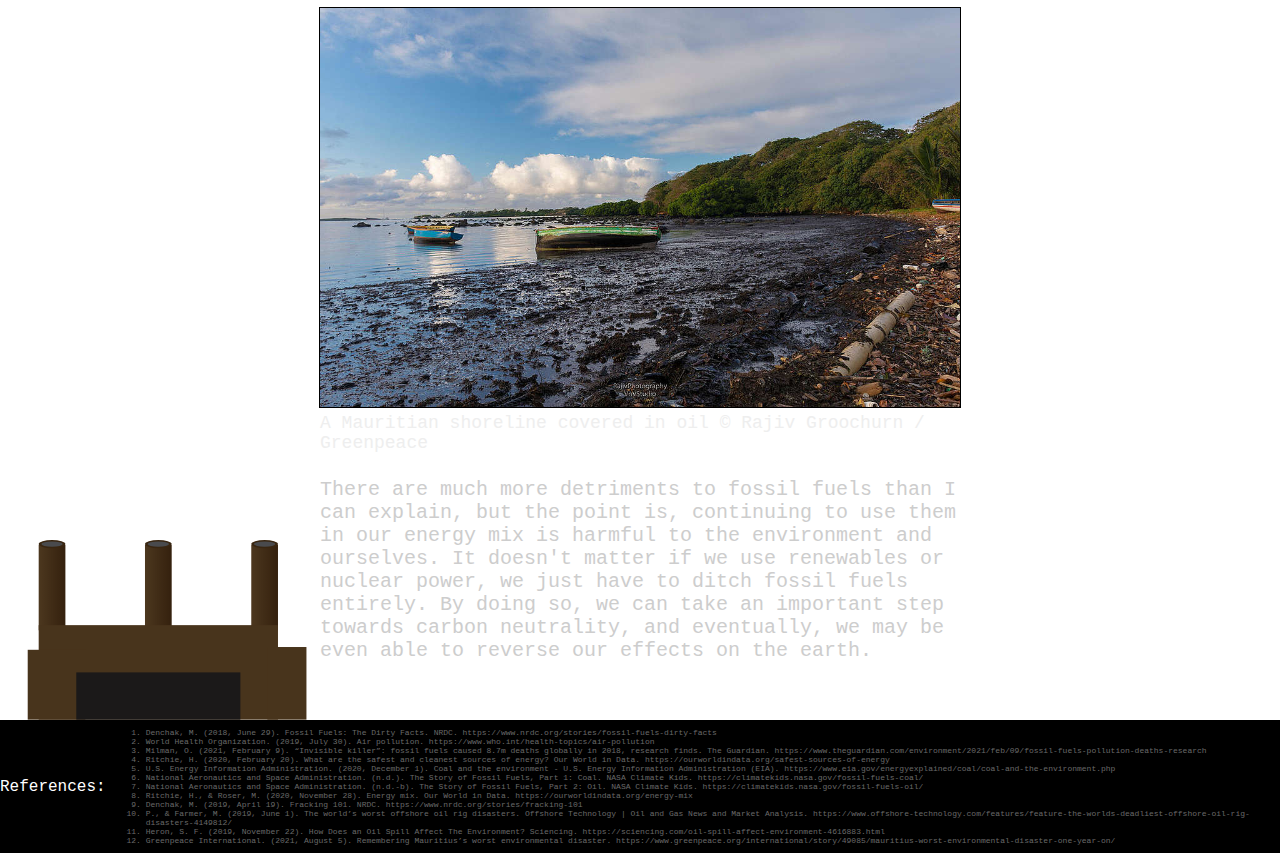
==== commit 27a99521: "subpage1 update" ====
--- a/htdocs/subpage1.html
+++ b/htdocs/subpage1.html
@@ -3,14 +3,14 @@
 	<head>
 		<title>Fuel That Keeps Our Own Oven Burning</title>
 		<link rel="stylesheet" href="../css/styles.css">
-		<link rel="apple-touch-icon" sizes="180x180" href="images/apple-touch-icon.png">
-		<link rel="icon" type="image/png" sizes="32x32" href="images/favicon-32x32.png">
-		<link rel="icon" type="image/png" sizes="16x16" href="images/favicon-16x16.png">
-		<link rel="manifest" href="images/site.webmanifest">
-		<link rel="mask-icon" href="images/safari-pinned-tab.svg" color="#5bbad5">
-		<link rel="shortcut icon" href="images/favicon.ico">
+		<link rel="apple-touch-icon" sizes="180x180" href="../images/apple-touch-icon.png">
+		<link rel="icon" type="image/png" sizes="32x32" href="../images/favicon-32x32.png">
+		<link rel="icon" type="image/png" sizes="16x16" href="../images/favicon-16x16.png">
+		<link rel="manifest" href="../images/site.webmanifest">
+		<link rel="mask-icon" href="../images/safari-pinned-tab.svg" color="#5bbad5">
+		<link rel="shortcut icon" href="../images/favicon.ico">
 		<meta name="msapplication-TileColor" content="#da532c">
-		<meta name="msapplication-config" content="images/browserconfig.xml">
+		<meta name="msapplication-config" content="../images/browserconfig.xml">
 		<meta name="theme-color" content="#ffffff">
 		<meta charset="UTF-8">
 		<meta name="author" content="Manalaysay, Myk Xian Carl M.">
@@ -78,7 +78,11 @@
 				we may be even able to reverse our effects on the earth.</p>				
 			</article>
 			
-			<footer class="footer">
+			<div class="coalplant"></div>
+			<div class="smoke"></div>
+		</div>
+		
+		<footer class="footer">
 				<p>References:</p>
 				<ol class="references">
 					<li>Denchak, M. (2018, June 29). Fossil Fuels: The Dirty Facts. NRDC. https://www.nrdc.org/stories/fossil-fuels-dirty-facts</li>
@@ -94,7 +98,6 @@
 					<li>Heron, S. F. (2019, November 22). How Does an Oil Spill Affect The Environment? Sciencing. https://sciencing.com/oil-spill-affect-environment-4616883.html</li>
 					<li>Greenpeace International. (2021, August 5). Remembering Mauritius’s worst environmental disaster. https://www.greenpeace.org/international/story/49085/mauritius-worst-environmental-disaster-one-year-on/</li>
 				</ol>
-			</footer>
-		</div>
+		</footer>
 	</body>
-</html>
+</html>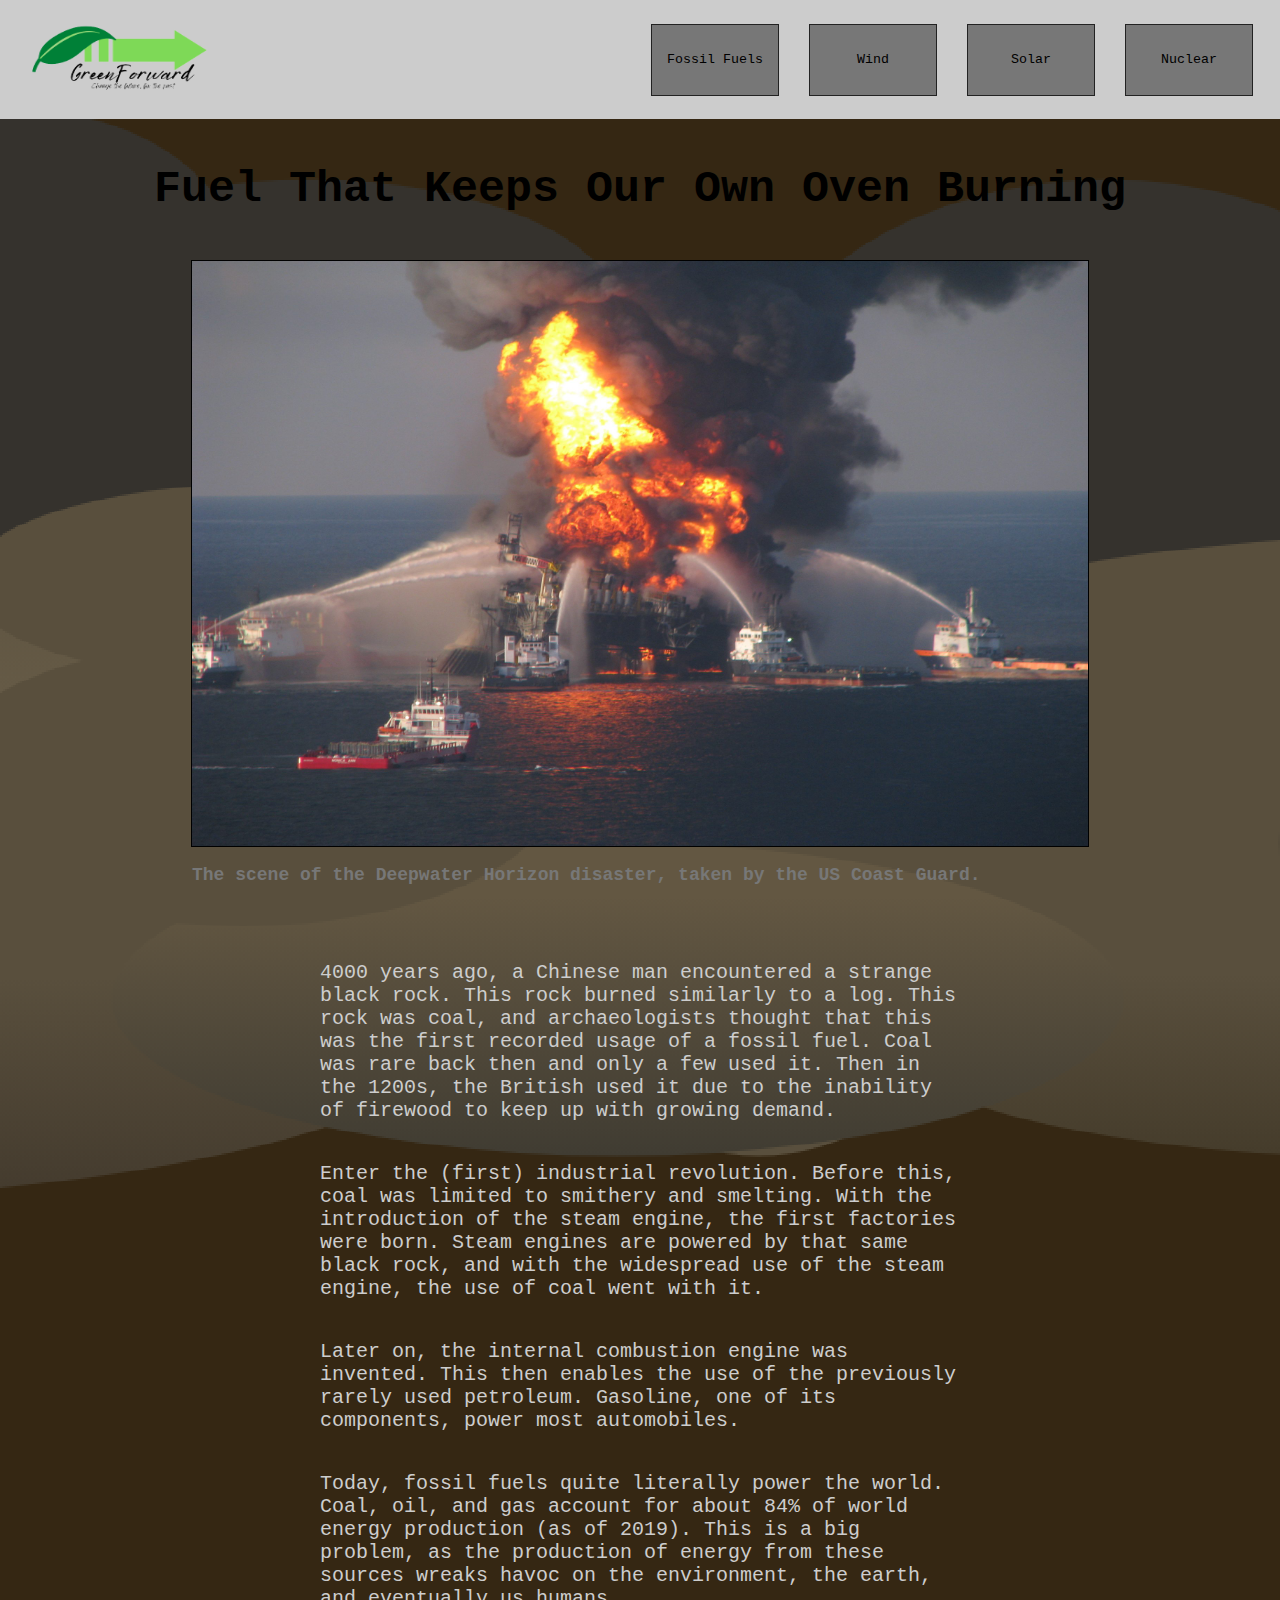
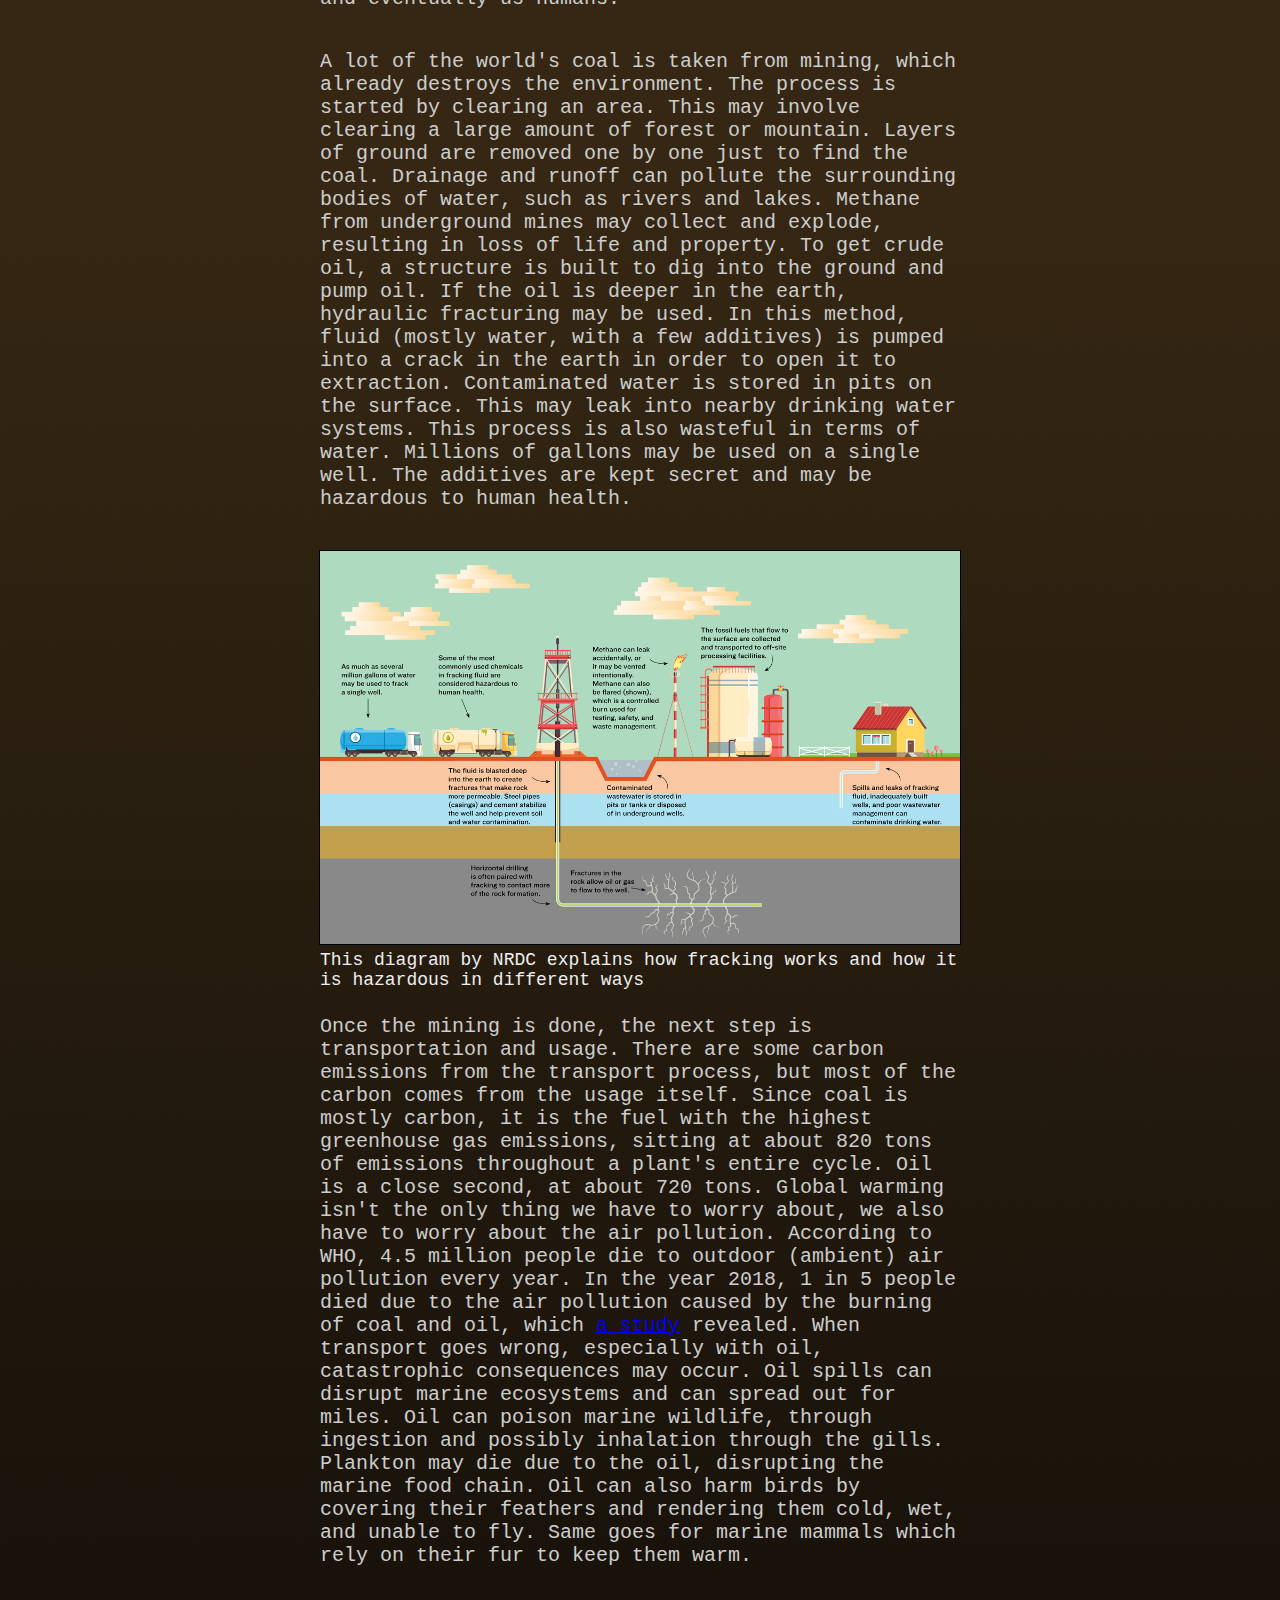
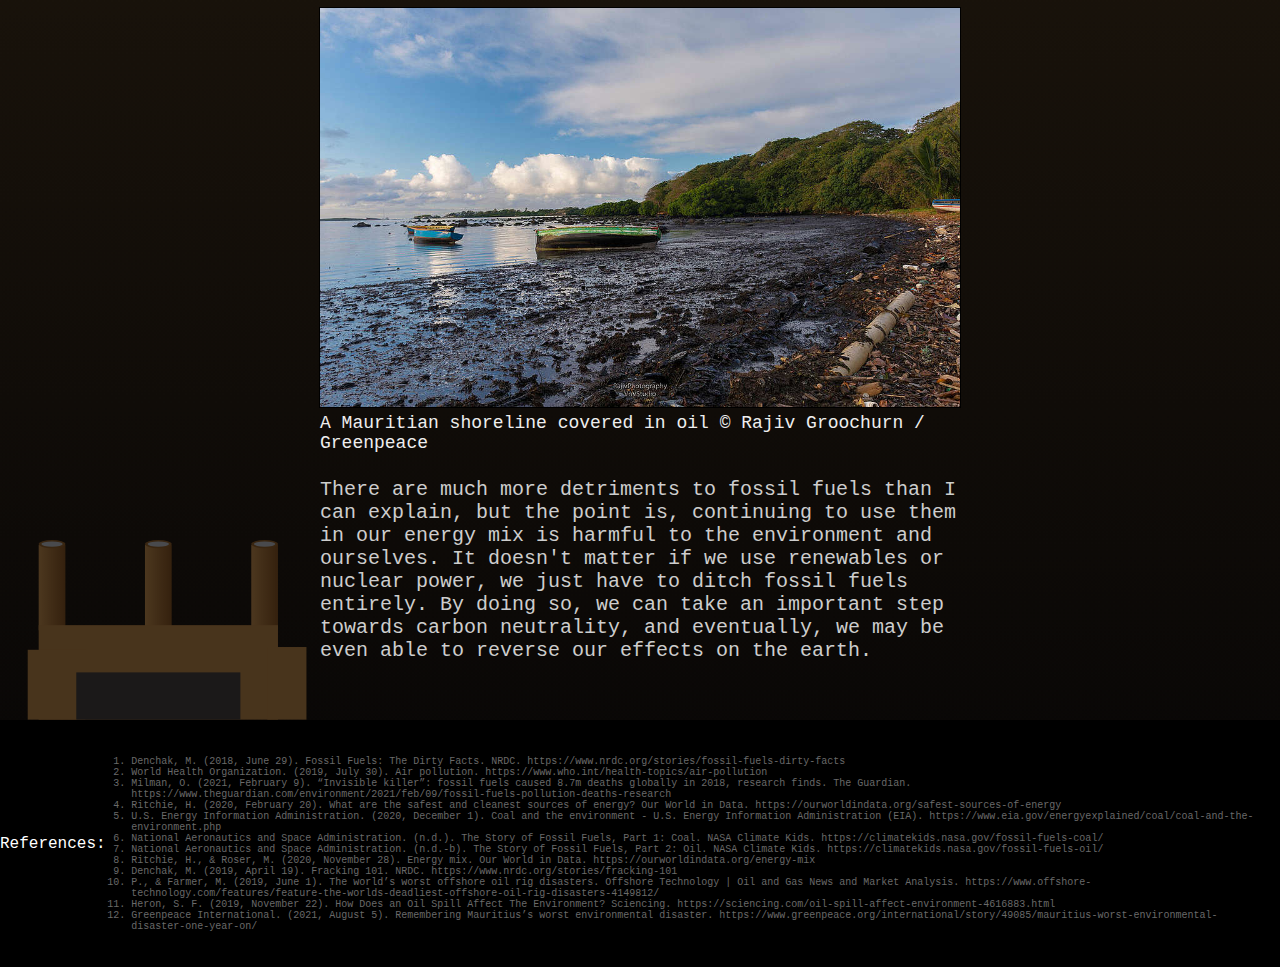
==== commit b3cc840b: "Update subpage1.html" ====
--- a/htdocs/subpage1.html
+++ b/htdocs/subpage1.html
@@ -30,7 +30,7 @@
 			</div>
 		</header>
 		
-		<div class="subpagecont" style="background-image: url('../images/coalbg.svg'); background-size:cover; background-position:center; background-origin:margin; color:#cdcdcd;">
+		<div class="subpagecont" style="background-image: url('../images/Coalbg.svg'); background-size:cover; background-position:center; background-origin:margin; color:#cdcdcd;">
 			<div class="headline">
 				<p>Fuel That Keeps Our Own Oven Burning</p>
 			</div>
@@ -100,4 +100,4 @@
 				</ol>
 		</footer>
 	</body>
-</html>+</html>
--- a/css/styles.css
+++ b/css/styles.css
@@ -231,8 +231,9 @@
 }
 
 .references {
-	font-size:8px;
+	font-size:10px;
 	color:#696969;
+	padding:2vw;
 }
 
 /*subpage styles*/
